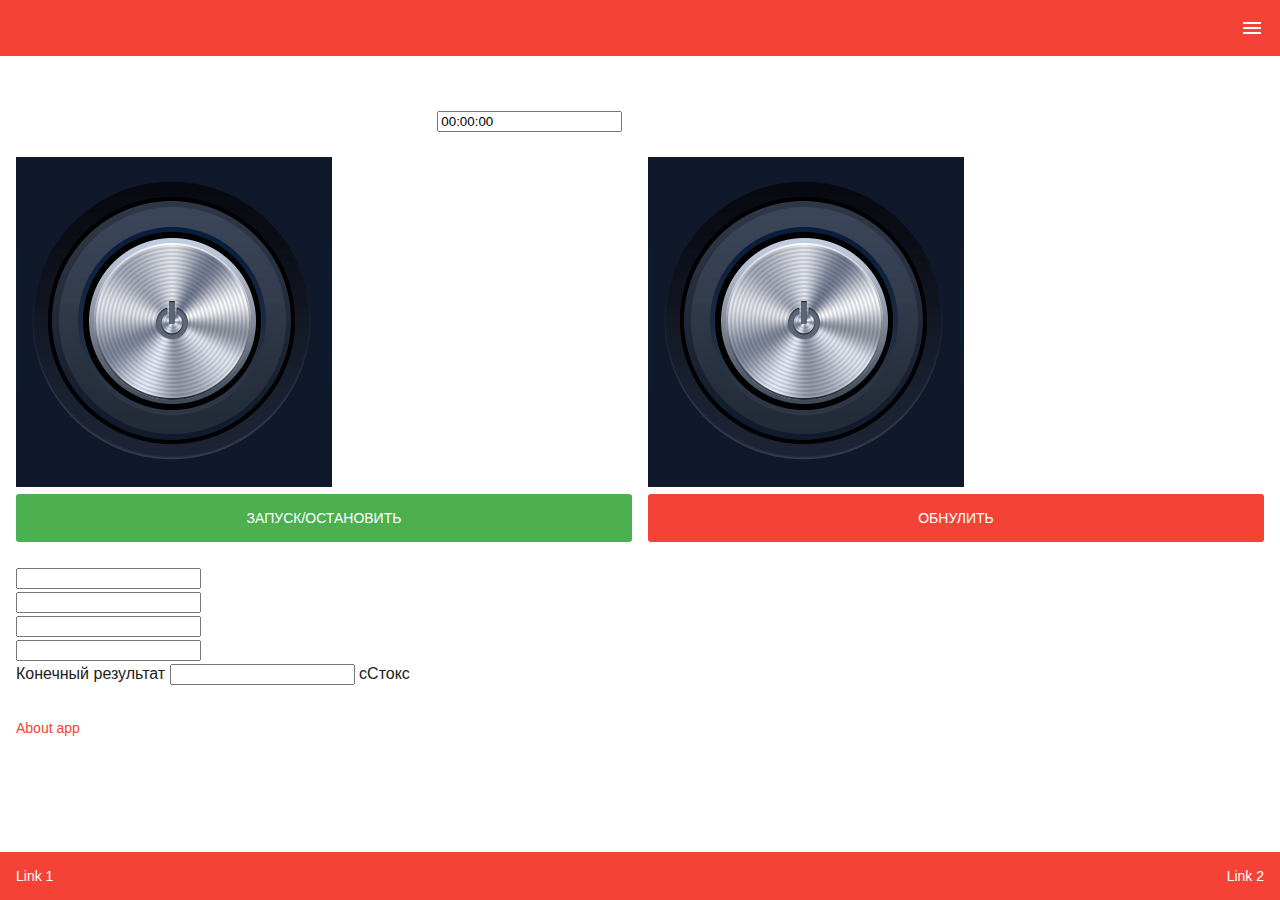
==== index.html @ dd1c3d37 "Add files via upload" ====
<!DOCTYPE html>
<html>
<head>
    <!--
        Customize this policy to fit your own app's needs. For more guidance, see:
            https://github.com/apache/cordova-plugin-whitelist/blob/master/README.md#content-security-policy
        Some notes:
            * gap: is required only on iOS (when using UIWebView) and is needed for JS->native communication
            * https://ssl.gstatic.com is required only on Android and is needed for TalkBack to function properly
            * Disables use of inline scripts in order to mitigate risk of XSS vulnerabilities. To change this:
                * Enable inline JS: add 'unsafe-inline' to default-src
        -->
    <meta http-equiv="Content-Security-Policy" content="default-src 'self' data: gap: https://ssl.gstatic.com 'unsafe-eval'; style-src 'self' 'unsafe-inline'; media-src *">

    <!-- Required meta tags-->
    <meta charset="utf-8">
    <meta name="viewport" content="width=device-width, initial-scale=1, maximum-scale=1, minimum-scale=1, user-scalable=no, minimal-ui">
    <meta name="apple-mobile-web-app-capable" content="yes">
    <meta name="apple-mobile-web-app-status-bar-style" content="black">
    <meta name="format-detection" content="telephone=no">
    <meta name="msapplication-tap-highlight" content="no">

    <!-- Your app title -->
    <title>My App</title>

    <!-- This template defaults to the iOS CSS theme. To support both iOS and material design themes, see the Framework7 Tutorial at the link below:
        http://www.idangero.us/framework7/tutorials/maintain-both-ios-and-material-themes-in-single-app.html
     -->

    <link rel="stylesheet" href="lib/framework7/css/framework7.material.min.css">
    <link rel="stylesheet" href="lib/framework7/css/framework7.material.colors.min.css">
      <link rel="stylesheet" href="css/material-icons.css">

    <link rel="stylesheet" href="css/styles.css">
</head>

<body class="theme-red">
      <!-- Status bar overlay for fullscreen mode-->
    <div class="statusbar-overlay"></div>
    <!-- Panels overlay-->
    <div class="panel-overlay"></div>
    <!-- Left panel with reveal effect-->
    <div class="panel panel-left panel-reveal panelgrey">
		<img src="img/222.png" width="100%">
      <div class="content-block">
        
          <div class="content-block">
			<h3>
				<a href="index.html">На главную</a>
			</h3>
		</div>
 
<div class="list-block accordion-list">
  <ul>
    <li class="accordion-item">
       <a href="#" class="item-content item-link">
        <div class="item-inner">
          <div class="item-title">Пробоотборники</div>
        </div></a>
      <div class="accordion-item-content">
        <div class="content-block">
			<p>- <a href="gas.html" data-ignore-cache="true" class="graylink"
         >Газа</a></p>
			<p>- <a href="neft.html" data-ignore-cache="true" class="graylink">Нефтепродуктов</a></p>
			<p>-<a href="kraski.html" data-ignore-cache="true" class="graylink"> Красок</a></p>
			<p>-<a href="agress.html" data-ignore-cache="true" class="graylink"> Агрессивных сред</a></p>
			<p>-<a href="eda.html" data-ignore-cache="true" class="graylink"> Пищевых продуктов</a></p>
        </div>
      </div>
    </li>
    <li class="accordion-item">
       <a href="contacts.html" class="item-content item-link">
        <div class="item-inner">
          <div class="item-title">
             Вискозиметры
          </div>
        </div>
        </a>
     
    </li>
    <li class="accordion-item">                  
        <a href="contacts.html" class="item-content item-link">
        <div class="item-inner">
          <div class="item-title">
        <i class="icon icon-f7"></i> Запорная арматура
          </div>
        </div>
        </a>
    </li>
    
        <li class="accordion-item"><a href="#about" class="item-content item-link">
        <div class="item-inner">
            <div class="item-title">
          <i class="material-icons">help_outline</i> Микрошприцы
          </div>
        
            
             </div></a>
     
        
    </li>

  </ul>
</div>
      <div class="content-block">
		  <a href="kraski.html" class="item-link item-content">Калькулятор вязкости1</a>
		  <h3><b><a href="kraski.html">Калькулятор вязкости</a></b></h3>
        
         <a href="color-themes.html" class="item-link">
                      <div class="item-content">
                        <div class="item-media"><i class="icon icon-f7"></i></div>
                        <div class="item-inner">
                          <div class="item-title">Калькулятор</div>
                        </div>
                      </div></a>
     
      </div>
      
       
       
        <p> 
        <div class="icon">
        <i class="material-icons">help_outline</i>
 
        </div></p>
      </div>
    </div>
    <!-- Views -->
    <div class="views">
        <!-- Your main view, should have "view-main" class -->
        <div class="view view-main">
            <!-- Top Navbar-->
            <div class="navbar">
                <div class="navbar-inner">
                   <div class="left"></div>
                    <!-- We need cool sliding animation on title element, so we have additional "sliding" class -->
                    <!--<div class="center sliding">Лабораторные Технологии</div>-->
                    <div class="right">
                        <!--
                          Right link contains only icon - additional "icon-only" class
                          Additional "open-panel" class tells app to open panel when we click on this link
                        -->
                        <a href="#" class="link icon-only open-panel"><i class="icon icon-bars"></i></a>
                    </div>
                </div>
            </div>
            <!-- Pages container, because we use fixed-through navbar and toolbar, it has additional appropriate classes-->
            <div class="pages navbar-through toolbar-through">
                <!-- Page, "data-page" contains page name -->
                <div data-page="index" class="page">
                    <!-- Scrollable page content -->
                    <div class="page-content">
                        <div class="content-block">
                            <p>Page content goes here
                            <form name=MyForm>       
  <div class="list-block">
   <br>
  
  	<div class="row">
    <!-- Each "cell" has col-[widht in percents] class -->
    <div class="col-33"></div>
    <div class="col-33">
    <input name=stopwatch size=20 value="00:00:00" class="redcolor sekund-style center">
    </div>
    <div class="col-33"></div>
</div>
	
	  <br>
	<div class="row buttonstyle">
    <!-- Each "cell" has col-[widht in percents] class -->
    <div class="col-50">
        
      	<img  id="change"  name="change" src="img/pic1.png" onclick="swapImage();StartStop()" />
     <input type=button value="Запуск/Остановить" onclick="StartStop()" class="button button-big button-fill color-green">
   </div>
    <div class="col-50">
    <img  id="change1" name="change1" src="img/pic1.png" onclick="swapImage1();ClearСlock()" />
    <!--	<img  id="change2" name="change2" src="/img/pic3.png" onclick="swapImage1();ClearСlock()" />-->
     <input type=button value="Обнулить" onclick="ClearСlock()" class="button button-big button-fill color-red">
	 
     
    </div>
    </div>  
       <br>
      
	<input name=stopwatch2x><br>	
	<input name="stopwatch3x"><br>
	<input name="stopwatch4x"><br>
	<input name="stopwatch5x"><br>
	
	
  
  Конечный результат 
  <input name="resultpole" class="redcolor sekund-style center"> сСтокс<br>
  
</div>  
		
</form>
                            
                            
                            </p>
                            <!-- Link to another page -->
                            <a href="about.html">About app</a>
                        </div>
                    </div>
                </div>
            </div>
            <!-- Bottom Toolbar-->
            <div class="toolbar">
                <div class="toolbar-inner">
                    <!-- Toolbar links -->
                    <a href="#" class="link">Link 1</a>
                    <a href="#" class="link">Link 2</a>
                </div>
            </div>
        </div>
    </div>

    <script type="text/javascript" src="cordova.js"></script>
    <script type="text/javascript" src="lib/framework7/js/framework7.min.js"></script>
    <script type="text/javascript" src="js/my-app.js"></script>
    <script type="text/javascript" src="js/timer.js"></script>
</body>

</html>
---- lib/framework7/css/framework7.material.min.css ----
/**
 * Framework7 1.4.0
 * Full Featured Mobile HTML Framework For Building iOS & Android Apps
 * 
 * http://www.idangero.us/framework7
 * 
 * Copyright 2015, Vladimir Kharlampidi
 * The iDangero.us
 * http://www.idangero.us/
 * 
 * Licensed under MIT
 * 
 * Released on: December 7, 2015
 */
body,html{position:relative;height:100%;width:100%;overflow-x:hidden}body{font-family:Roboto,Noto,Helvetica,Arial,sans-serif;margin:0;padding:0;color:#212121;font-size:14px;line-height:1.5;width:100%;-webkit-text-size-adjust:100%;background:#fff;overflow:hidden}*{-webkit-tap-highlight-color:transparent;-webkit-touch-callout:none}a,input,select,textarea{outline:0}a{text-decoration:none;color:#2196f3}p{margin:1em 0}.row{display:-webkit-box;display:-ms-flexbox;display:-webkit-flex;display:flex;-webkit-box-pack:justify;-ms-flex-pack:justify;-webkit-justify-content:space-between;justify-content:space-between;-webkit-box-lines:multiple;-moz-box-lines:multiple;-webkit-flex-wrap:wrap;-ms-flex-wrap:wrap;flex-wrap:wrap;-webkit-box-align:start;-ms-flex-align:start;-webkit-align-items:flex-start;align-items:flex-start}.row>[class*=col-]{box-sizing:border-box}.row .col-auto{width:100%}.row .col-100{width:100%;width:-webkit-calc((100% - 16px*0)/ 1);width:calc((100% - 16px*0)/ 1)}.row.no-gutter .col-100{width:100%}.row .col-95{width:95%;width:-webkit-calc((100% - 16px*.05263157894736836)/ 1.0526315789473684);width:calc((100% - 16px*.05263157894736836)/ 1.0526315789473684)}.row.no-gutter .col-95{width:95%}.row .col-90{width:90%;width:-webkit-calc((100% - 16px*.11111111111111116)/ 1.1111111111111112);width:calc((100% - 16px*.11111111111111116)/ 1.1111111111111112)}.row.no-gutter .col-90{width:90%}.row .col-85{width:85%;width:-webkit-calc((100% - 16px*.17647058823529416)/ 1.1764705882352942);width:calc((100% - 16px*.17647058823529416)/ 1.1764705882352942)}.row.no-gutter .col-85{width:85%}.row .col-80{width:80%;width:-webkit-calc((100% - 16px*.25)/ 1.25);width:calc((100% - 16px*.25)/ 1.25)}.row.no-gutter .col-80{width:80%}.row .col-75{width:75%;width:-webkit-calc((100% - 16px*.33333333333333326)/ 1.3333333333333333);width:calc((100% - 16px*.33333333333333326)/ 1.3333333333333333)}.row.no-gutter .col-75{width:75%}.row .col-66{width:66.66666666666666%;width:-webkit-calc((100% - 16px*.5000000000000002)/ 1.5000000000000002);width:calc((100% - 16px*.5000000000000002)/ 1.5000000000000002)}.row.no-gutter .col-66{width:66.66666666666666%}.row .col-60{width:60%;width:-webkit-calc((100% - 16px*.6666666666666667)/ 1.6666666666666667);width:calc((100% - 16px*.6666666666666667)/ 1.6666666666666667)}.row.no-gutter .col-60{width:60%}.row .col-50{width:50%;width:-webkit-calc((100% - 16px*1)/ 2);width:calc((100% - 16px*1)/ 2)}.row.no-gutter .col-50{width:50%}.row .col-40{width:40%;width:-webkit-calc((100% - 16px*1.5)/ 2.5);width:calc((100% - 16px*1.5)/ 2.5)}.row.no-gutter .col-40{width:40%}.row .col-33{width:33.333333333333336%;width:-webkit-calc((100% - 16px*2)/ 3);width:calc((100% - 16px*2)/ 3)}.row.no-gutter .col-33{width:33.333333333333336%}.row .col-25{width:25%;width:-webkit-calc((100% - 16px*3)/ 4);width:calc((100% - 16px*3)/ 4)}.row.no-gutter .col-25{width:25%}.row .col-20{width:20%;width:-webkit-calc((100% - 16px*4)/ 5);width:calc((100% - 16px*4)/ 5)}.row.no-gutter .col-20{width:20%}.row .col-15{width:15%;width:-webkit-calc((100% - 16px*5.666666666666667)/ 6.666666666666667);width:calc((100% - 16px*5.666666666666667)/ 6.666666666666667)}.row.no-gutter .col-15{width:15%}.row .col-10{width:10%;width:-webkit-calc((100% - 16px*9)/ 10);width:calc((100% - 16px*9)/ 10)}.row.no-gutter .col-10{width:10%}.row .col-5{width:5%;width:-webkit-calc((100% - 16px*19)/ 20);width:calc((100% - 16px*19)/ 20)}.row.no-gutter .col-5{width:5%}.row .col-auto:nth-last-child(1),.row .col-auto:nth-last-child(1)~.col-auto{width:100%;width:-webkit-calc((100% - 16px*0)/ 1);width:calc((100% - 16px*0)/ 1)}.row.no-gutter .col-auto:nth-last-child(1),.row.no-gutter .col-auto:nth-last-child(1)~.col-auto{width:100%}.row .col-auto:nth-last-child(2),.row .col-auto:nth-last-child(2)~.col-auto{width:50%;width:-webkit-calc((100% - 16px*1)/ 2);width:calc((100% - 16px*1)/ 2)}.row.no-gutter .col-auto:nth-last-child(2),.row.no-gutter .col-auto:nth-last-child(2)~.col-auto{width:50%}.row .col-auto:nth-last-child(3),.row .col-auto:nth-last-child(3)~.col-auto{width:33.33333333%;width:-webkit-calc((100% - 16px*2)/ 3);width:calc((100% - 16px*2)/ 3)}.row.no-gutter .col-auto:nth-last-child(3),.row.no-gutter .col-auto:nth-last-child(3)~.col-auto{width:33.33333333%}.row .col-auto:nth-last-child(4),.row .col-auto:nth-last-child(4)~.col-auto{width:25%;width:-webkit-calc((100% - 16px*3)/ 4);width:calc((100% - 16px*3)/ 4)}.row.no-gutter .col-auto:nth-last-child(4),.row.no-gutter .col-auto:nth-last-child(4)~.col-auto{width:25%}.row .col-auto:nth-last-child(5),.row .col-auto:nth-last-child(5)~.col-auto{width:20%;width:-webkit-calc((100% - 16px*4)/ 5);width:calc((100% - 16px*4)/ 5)}.row.no-gutter .col-auto:nth-last-child(5),.row.no-gutter .col-auto:nth-last-child(5)~.col-auto{width:20%}.row .col-auto:nth-last-child(6),.row .col-auto:nth-last-child(6)~.col-auto{width:16.66666667%;width:-webkit-calc((100% - 16px*5)/ 6);width:calc((100% - 16px*5)/ 6)}.row.no-gutter .col-auto:nth-last-child(6),.row.no-gutter .col-auto:nth-last-child(6)~.col-auto{width:16.66666667%}.row .col-auto:nth-last-child(7),.row .col-auto:nth-last-child(7)~.col-auto{width:14.28571429%;width:-webkit-calc((100% - 16px*6)/ 7);width:calc((100% - 16px*6)/ 7)}.row.no-gutter .col-auto:nth-last-child(7),.row.no-gutter .col-auto:nth-last-child(7)~.col-auto{width:14.28571429%}.row .col-auto:nth-last-child(8),.row .col-auto:nth-last-child(8)~.col-auto{width:12.5%;width:-webkit-calc((100% - 16px*7)/ 8);width:calc((100% - 16px*7)/ 8)}.row.no-gutter .col-auto:nth-last-child(8),.row.no-gutter .col-auto:nth-last-child(8)~.col-auto{width:12.5%}.row .col-auto:nth-last-child(9),.row .col-auto:nth-last-child(9)~.col-auto{width:11.11111111%;width:-webkit-calc((100% - 16px*8)/ 9);width:calc((100% - 16px*8)/ 9)}.row.no-gutter .col-auto:nth-last-child(9),.row.no-gutter .col-auto:nth-last-child(9)~.col-auto{width:11.11111111%}.row .col-auto:nth-last-child(10),.row .col-auto:nth-last-child(10)~.col-auto{width:10%;width:-webkit-calc((100% - 16px*9)/ 10);width:calc((100% - 16px*9)/ 10)}.row.no-gutter .col-auto:nth-last-child(10),.row.no-gutter .col-auto:nth-last-child(10)~.col-auto{width:10%}.row .col-auto:nth-last-child(11),.row .col-auto:nth-last-child(11)~.col-auto{width:9.09090909%;width:-webkit-calc((100% - 16px*10)/ 11);width:calc((100% - 16px*10)/ 11)}.row.no-gutter .col-auto:nth-last-child(11),.row.no-gutter .col-auto:nth-last-child(11)~.col-auto{width:9.09090909%}.row .col-auto:nth-last-child(12),.row .col-auto:nth-last-child(12)~.col-auto{width:8.33333333%;width:-webkit-calc((100% - 16px*11)/ 12);width:calc((100% - 16px*11)/ 12)}.row.no-gutter .col-auto:nth-last-child(12),.row.no-gutter .col-auto:nth-last-child(12)~.col-auto{width:8.33333333%}.row .col-auto:nth-last-child(13),.row .col-auto:nth-last-child(13)~.col-auto{width:7.69230769%;width:-webkit-calc((100% - 16px*12)/ 13);width:calc((100% - 16px*12)/ 13)}.row.no-gutter .col-auto:nth-last-child(13),.row.no-gutter .col-auto:nth-last-child(13)~.col-auto{width:7.69230769%}.row .col-auto:nth-last-child(14),.row .col-auto:nth-last-child(14)~.col-auto{width:7.14285714%;width:-webkit-calc((100% - 16px*13)/ 14);width:calc((100% - 16px*13)/ 14)}.row.no-gutter .col-auto:nth-last-child(14),.row.no-gutter .col-auto:nth-last-child(14)~.col-auto{width:7.14285714%}.row .col-auto:nth-last-child(15),.row .col-auto:nth-last-child(15)~.col-auto{width:6.66666667%;width:-webkit-calc((100% - 16px*14)/ 15);width:calc((100% - 16px*14)/ 15)}.row.no-gutter .col-auto:nth-last-child(15),.row.no-gutter .col-auto:nth-last-child(15)~.col-auto{width:6.66666667%}@media all and (min-width:768px){.row .tablet-100{width:100%;width:-webkit-calc((100% - 16px*0)/ 1);width:calc((100% - 16px*0)/ 1)}.row.no-gutter .tablet-100{width:100%}.row .tablet-95{width:95%;width:-webkit-calc((100% - 16px*.05263157894736836)/ 1.0526315789473684);width:calc((100% - 16px*.05263157894736836)/ 1.0526315789473684)}.row.no-gutter .tablet-95{width:95%}.row .tablet-90{width:90%;width:-webkit-calc((100% - 16px*.11111111111111116)/ 1.1111111111111112);width:calc((100% - 16px*.11111111111111116)/ 1.1111111111111112)}.row.no-gutter .tablet-90{width:90%}.row .tablet-85{width:85%;width:-webkit-calc((100% - 16px*.17647058823529416)/ 1.1764705882352942);width:calc((100% - 16px*.17647058823529416)/ 1.1764705882352942)}.row.no-gutter .tablet-85{width:85%}.row .tablet-80{width:80%;width:-webkit-calc((100% - 16px*.25)/ 1.25);width:calc((100% - 16px*.25)/ 1.25)}.row.no-gutter .tablet-80{width:80%}.row .tablet-75{width:75%;width:-webkit-calc((100% - 16px*.33333333333333326)/ 1.3333333333333333);width:calc((100% - 16px*.33333333333333326)/ 1.3333333333333333)}.row.no-gutter .tablet-75{width:75%}.row .tablet-66{width:66.66666666666666%;width:-webkit-calc((100% - 16px*.5000000000000002)/ 1.5000000000000002);width:calc((100% - 16px*.5000000000000002)/ 1.5000000000000002)}.row.no-gutter .tablet-66{width:66.66666666666666%}.row .tablet-60{width:60%;width:-webkit-calc((100% - 16px*.6666666666666667)/ 1.6666666666666667);width:calc((100% - 16px*.6666666666666667)/ 1.6666666666666667)}.row.no-gutter .tablet-60{width:60%}.row .tablet-50{width:50%;width:-webkit-calc((100% - 16px*1)/ 2);width:calc((100% - 16px*1)/ 2)}.row.no-gutter .tablet-50{width:50%}.row .tablet-40{width:40%;width:-webkit-calc((100% - 16px*1.5)/ 2.5);width:calc((100% - 16px*1.5)/ 2.5)}.row.no-gutter .tablet-40{width:40%}.row .tablet-33{width:33.333333333333336%;width:-webkit-calc((100% - 16px*2)/ 3);width:calc((100% - 16px*2)/ 3)}.row.no-gutter .tablet-33{width:33.333333333333336%}.row .tablet-25{width:25%;width:-webkit-calc((100% - 16px*3)/ 4);width:calc((100% - 16px*3)/ 4)}.row.no-gutter .tablet-25{width:25%}.row .tablet-20{width:20%;width:-webkit-calc((100% - 16px*4)/ 5);width:calc((100% - 16px*4)/ 5)}.row.no-gutter .tablet-20{width:20%}.row .tablet-15{width:15%;width:-webkit-calc((100% - 16px*5.666666666666667)/ 6.666666666666667);width:calc((100% - 16px*5.666666666666667)/ 6.666666666666667)}.row.no-gutter .tablet-15{width:15%}.row .tablet-10{width:10%;width:-webkit-calc((100% - 16px*9)/ 10);width:calc((100% - 16px*9)/ 10)}.row.no-gutter .tablet-10{width:10%}.row .tablet-5{width:5%;width:-webkit-calc((100% - 16px*19)/ 20);width:calc((100% - 16px*19)/ 20)}.row.no-gutter .tablet-5{width:5%}.row .tablet-auto:nth-last-child(1),.row .tablet-auto:nth-last-child(1)~.col-auto{width:100%;width:-webkit-calc((100% - 16px*0)/ 1);width:calc((100% - 16px*0)/ 1)}.row.no-gutter .tablet-auto:nth-last-child(1),.row.no-gutter .tablet-auto:nth-last-child(1)~.tablet-auto{width:100%}.row .tablet-auto:nth-last-child(2),.row .tablet-auto:nth-last-child(2)~.col-auto{width:50%;width:-webkit-calc((100% - 16px*1)/ 2);width:calc((100% - 16px*1)/ 2)}.row.no-gutter .tablet-auto:nth-last-child(2),.row.no-gutter .tablet-auto:nth-last-child(2)~.tablet-auto{width:50%}.row .tablet-auto:nth-last-child(3),.row .tablet-auto:nth-last-child(3)~.col-auto{width:33.33333333%;width:-webkit-calc((100% - 16px*2)/ 3);width:calc((100% - 16px*2)/ 3)}.row.no-gutter .tablet-auto:nth-last-child(3),.row.no-gutter .tablet-auto:nth-last-child(3)~.tablet-auto{width:33.33333333%}.row .tablet-auto:nth-last-child(4),.row .tablet-auto:nth-last-child(4)~.col-auto{width:25%;width:-webkit-calc((100% - 16px*3)/ 4);width:calc((100% - 16px*3)/ 4)}.row.no-gutter .tablet-auto:nth-last-child(4),.row.no-gutter .tablet-auto:nth-last-child(4)~.tablet-auto{width:25%}.row .tablet-auto:nth-last-child(5),.row .tablet-auto:nth-last-child(5)~.col-auto{width:20%;width:-webkit-calc((100% - 16px*4)/ 5);width:calc((100% - 16px*4)/ 5)}.row.no-gutter .tablet-auto:nth-last-child(5),.row.no-gutter .tablet-auto:nth-last-child(5)~.tablet-auto{width:20%}.row .tablet-auto:nth-last-child(6),.row .tablet-auto:nth-last-child(6)~.col-auto{width:16.66666667%;width:-webkit-calc((100% - 16px*5)/ 6);width:calc((100% - 16px*5)/ 6)}.row.no-gutter .tablet-auto:nth-last-child(6),.row.no-gutter .tablet-auto:nth-last-child(6)~.tablet-auto{width:16.66666667%}.row .tablet-auto:nth-last-child(7),.row .tablet-auto:nth-last-child(7)~.col-auto{width:14.28571429%;width:-webkit-calc((100% - 16px*6)/ 7);width:calc((100% - 16px*6)/ 7)}.row.no-gutter .tablet-auto:nth-last-child(7),.row.no-gutter .tablet-auto:nth-last-child(7)~.tablet-auto{width:14.28571429%}.row .tablet-auto:nth-last-child(8),.row .tablet-auto:nth-last-child(8)~.col-auto{width:12.5%;width:-webkit-calc((100% - 16px*7)/ 8);width:calc((100% - 16px*7)/ 8)}.row.no-gutter .tablet-auto:nth-last-child(8),.row.no-gutter .tablet-auto:nth-last-child(8)~.tablet-auto{width:12.5%}.row .tablet-auto:nth-last-child(9),.row .tablet-auto:nth-last-child(9)~.col-auto{width:11.11111111%;width:-webkit-calc((100% - 16px*8)/ 9);width:calc((100% - 16px*8)/ 9)}.row.no-gutter .tablet-auto:nth-last-child(9),.row.no-gutter .tablet-auto:nth-last-child(9)~.tablet-auto{width:11.11111111%}.row .tablet-auto:nth-last-child(10),.row .tablet-auto:nth-last-child(10)~.col-auto{width:10%;width:-webkit-calc((100% - 16px*9)/ 10);width:calc((100% - 16px*9)/ 10)}.row.no-gutter .tablet-auto:nth-last-child(10),.row.no-gutter .tablet-auto:nth-last-child(10)~.tablet-auto{width:10%}.row .tablet-auto:nth-last-child(11),.row .tablet-auto:nth-last-child(11)~.col-auto{width:9.09090909%;width:-webkit-calc((100% - 16px*10)/ 11);width:calc((100% - 16px*10)/ 11)}.row.no-gutter .tablet-auto:nth-last-child(11),.row.no-gutter .tablet-auto:nth-last-child(11)~.tablet-auto{width:9.09090909%}.row .tablet-auto:nth-last-child(12),.row .tablet-auto:nth-last-child(12)~.col-auto{width:8.33333333%;width:-webkit-calc((100% - 16px*11)/ 12);width:calc((100% - 16px*11)/ 12)}.row.no-gutter .tablet-auto:nth-last-child(12),.row.no-gutter .tablet-auto:nth-last-child(12)~.tablet-auto{width:8.33333333%}.row .tablet-auto:nth-last-child(13),.row .tablet-auto:nth-last-child(13)~.col-auto{width:7.69230769%;width:-webkit-calc((100% - 16px*12)/ 13);width:calc((100% - 16px*12)/ 13)}.row.no-gutter .tablet-auto:nth-last-child(13),.row.no-gutter .tablet-auto:nth-last-child(13)~.tablet-auto{width:7.69230769%}.row .tablet-auto:nth-last-child(14),.row .tablet-auto:nth-last-child(14)~.col-auto{width:7.14285714%;width:-webkit-calc((100% - 16px*13)/ 14);width:calc((100% - 16px*13)/ 14)}.row.no-gutter .tablet-auto:nth-last-child(14),.row.no-gutter .tablet-auto:nth-last-child(14)~.tablet-auto{width:7.14285714%}.row .tablet-auto:nth-last-child(15),.row .tablet-auto:nth-last-child(15)~.col-auto{width:6.66666667%;width:-webkit-calc((100% - 16px*14)/ 15);width:calc((100% - 16px*14)/ 15)}.row.no-gutter .tablet-auto:nth-last-child(15),.row.no-gutter .tablet-auto:nth-last-child(15)~.tablet-auto{width:6.66666667%}}.view,.views{position:relative;width:100%;height:100%;z-index:5000}.views{overflow:auto;-webkit-overflow-scrolling:touch}.view{overflow:hidden;box-sizing:border-box}.pages{position:relative;width:100%;height:100%;overflow:hidden}.page{box-sizing:border-box;position:absolute;left:0;top:0;width:100%;height:100%;background:#fff;-webkit-transform:translate3d(0,0,0);transform:translate3d(0,0,0)}.page.cached{display:none}.page-on-left{opacity:1;-webkit-transform:translate3d(0,0,0);transform:translate3d(0,0,0)}.page-on-right{opacity:0;pointer-events:none;-webkit-transform:translate3d(0,56px,0);transform:translate3d(0,56px,0)}.page-content{overflow:auto;-webkit-overflow-scrolling:touch;box-sizing:border-box;height:100%;position:relative;z-index:1}.page-transitioning{-webkit-transition-duration:.3s;transition-duration:.3s}.page-from-right-to-center{pointer-events:none;-webkit-animation:pageFromRightToCenter .3s forwards;animation:pageFromRightToCenter .3s forwards}.page-from-center-to-right{pointer-events:none;-webkit-animation:pageFromCenterToRight .3s forwards;animation:pageFromCenterToRight .3s forwards}@-webkit-keyframes pageFromRightToCenter{from{opacity:0;-webkit-transform:translate3d(0,56px,0)}to{opacity:1;-webkit-transform:translate3d(0,0,0)}}@keyframes pageFromRightToCenter{from{opacity:0;transform:translate3d(0,56px,0)}to{opacity:1;transform:translate3d(0,0,0)}}@-webkit-keyframes pageFromCenterToRight{from{opacity:1;-webkit-transform:translate3d(0,0,0)}to{opacity:0;-webkit-transform:translate3d(0,56px,0)}}@keyframes pageFromCenterToRight{from{opacity:1;transform:translate3d(0,0,0)}to{opacity:0;transform:translate3d(0,56px,0)}}.page-from-center-to-left{-webkit-animation:pageFromCenterToLeft .3s forwards;animation:pageFromCenterToLeft .3s forwards}.page-from-left-to-center{-webkit-animation:pageFromLeftToCenter .3s forwards;animation:pageFromLeftToCenter .3s forwards}@-webkit-keyframes pageFromCenterToLeft{from{opacity:1}to{opacity:1}}@keyframes pageFromCenterToLeft{from{opacity:1}to{opacity:1}}@-webkit-keyframes pageFromLeftToCenter{from{opacity:1}to{opacity:1}}@keyframes pageFromLeftToCenter{from{opacity:1}to{opacity:1}}.navbar-inner,.toolbar-inner{position:absolute;left:0;top:0;width:100%;height:100%;box-sizing:border-box;overflow:hidden;display:-webkit-box;display:-ms-flexbox;display:-webkit-flex;display:flex;-webkit-box-align:center;-ms-flex-align:center;-webkit-align-items:center;align-items:center}.navbar-inner{-webkit-box-pack:start;-ms-flex-pack:start;-webkit-justify-content:flex-start;justify-content:flex-start}.toolbar-inner{-webkit-box-pack:justify;-ms-flex-pack:justify;-webkit-justify-content:space-between;justify-content:space-between}.navbar-inner.cached{display:none}.navbar,.toolbar{width:100%;box-sizing:border-box;position:relative;margin:0;z-index:500;-webkit-backface-visibility:hidden;backface-visibility:hidden;color:#fff}.navbar b,.toolbar b{font-weight:500}.navbar~.toolbar{z-index:499}.navbar,.subnavbar,.toolbar{background:#2196f3}.navbar a.link,.subnavbar a.link,.toolbar a.link{text-decoration:none;position:relative;color:#fff;box-sizing:border-box;display:-webkit-box;display:-ms-flexbox;display:-webkit-flex;display:flex;-webkit-box-pack:center;-ms-flex-pack:center;-webkit-justify-content:center;justify-content:center;-webkit-box-align:center;-ms-flex-align:center;-webkit-align-items:center;align-items:center;padding:0 16px;min-width:48px}.navbar a.link:before,.subnavbar a.link:before,.toolbar a.link:before{content:'';width:152%;height:152%;position:absolute;left:-26%;top:-26%;background-image:-webkit-radial-gradient(center,circle cover,rgba(255,255,255,.15) 66%,rgba(255,255,255,0) 66%);background-image:radial-gradient(circle at center,rgba(255,255,255,.15) 66%,rgba(255,255,255,0) 66%);background-repeat:no-repeat;background-position:center;background-size:100% 100%;opacity:0;pointer-events:none;-webkit-transition-duration:.6s;transition-duration:.6s}.navbar a.link.active-state:before,.subnavbar a.link.active-state:before,.toolbar a.link.active-state:before,html:not(.watch-active-state) .navbar a.link:active:before,html:not(.watch-active-state) .subnavbar a.link:active:before,html:not(.watch-active-state) .toolbar a.link:active:before{opacity:1;-webkit-transition-duration:150ms;transition-duration:150ms}.navbar a.link i+i,.navbar a.link i+span,.navbar a.link span+i,.navbar a.link span+span,.subnavbar a.link i+i,.subnavbar a.link i+span,.subnavbar a.link span+i,.subnavbar a.link span+span,.toolbar a.link i+i,.toolbar a.link i+span,.toolbar a.link span+i,.toolbar a.link span+span{margin-left:8px}.navbar a.icon-only,.subnavbar a.icon-only,.toolbar a.icon-only{min-width:0;-webkit-box-flex:0;-webkit-flex-shrink:0;-ms-flex:0 0 auto;flex-shrink:0}.navbar i.icon,.subnavbar i.icon,.toolbar i.icon{display:block}.navbar .center,.subnavbar .center{font-size:20px;font-weight:500;text-align:center;margin:0 16px;position:relative;overflow:hidden;text-overflow:ellipsis;white-space:nowrap;line-height:56px;display:inline-block;text-align:left}.navbar .left,.navbar .right,.subnavbar .left,.subnavbar .right{-webkit-box-flex:0;-webkit-flex-shrink:0;-ms-flex:0 0 auto;flex-shrink:0;display:-webkit-box;display:-ms-flexbox;display:-webkit-flex;display:flex;-webkit-box-pack:start;-ms-flex-pack:start;-webkit-justify-content:flex-start;justify-content:flex-start;-webkit-box-align:center;-ms-flex-align:center;-webkit-align-items:center;align-items:center;-webkit-transform:translate3d(0,0,0);transform:translate3d(0,0,0)}.navbar .right,.subnavbar .right{margin-left:auto}.navbar .right:first-child,.subnavbar .right:first-child{position:absolute;right:16px;height:100%}.navbar{left:0;top:0;height:56px;font-size:20px}.navbar a.link{line-height:56px;height:56px}.popup .navbar{-webkit-transform:translate3d(0,0,0);transform:translate3d(0,0,0)}.subnavbar{height:48px;width:100%;position:absolute;left:0;top:100%;z-index:20;box-sizing:border-box;padding:0 16px;display:-webkit-box;display:-ms-flexbox;display:-webkit-flex;display:flex;-webkit-box-pack:justify;-ms-flex-pack:justify;-webkit-justify-content:space-between;justify-content:space-between;-webkit-box-align:center;-ms-flex-align:center;-webkit-align-items:center;align-items:center;overflow:hidden}.subnavbar a.link{line-height:48px;height:48px}.subnavbar .center{line-height:48px}.subnavbar .center:first-child{margin-left:56px}.navbar.no-border .subnavbar{margin-top:0}.navbar-on-left .subnavbar,.navbar-on-right .subnavbar{pointer-events:none}.navbar .subnavbar,.page .subnavbar{position:absolute}.page>.subnavbar{top:0;margin-top:0}.subnavbar>.buttons-row{width:100%}.subnavbar .searchbar,.subnavbar.searchbar{position:absolute}.subnavbar .searchbar,.subnavbar.searchbar{position:absolute}.subnavbar .searchbar{left:0;top:0}.toolbar{left:0;bottom:0;height:48px;font-size:14px}.toolbar a.link{line-height:48px;height:48px}.toolbar a{-webkit-box-flex:1;-webkit-flex-shrink:1;-ms-flex:0 1 auto;flex-shrink:1;position:relative;white-space:nowrap;text-overflow:ellipsis}.tabbar{z-index:5001;overflow:hidden;bottom:auto;top:0}.tabbar .toolbar-inner{padding-left:0;padding-right:0}.tabbar a.link{line-height:1.4}.tabbar a.link,.tabbar a.tab-link{height:100%;width:100%;box-sizing:border-box;padding-left:0;padding-right:0;display:-webkit-box;display:-ms-flexbox;display:-webkit-flex;display:flex;-webkit-box-pack:center;-ms-flex-pack:center;-webkit-justify-content:center;justify-content:center;-webkit-box-align:center;-ms-flex-align:center;-webkit-align-items:center;align-items:center;-ms-flex:1;-webkit-box-orient:vertical;-moz-box-orient:vertical;-ms-flex-direction:column;-webkit-flex-direction:column;flex-direction:column;font-size:14px;text-transform:uppercase}.tabbar i.icon{height:24px}.tabbar a.tab-link{-webkit-transition-duration:.3s;transition-duration:.3s;overflow:hidden;color:rgba(255,255,255,.7);position:relative}.tabbar a.tab-link.active,.tabbar a.tab-link.active-state,html:not(.watch-active-state) .tabbar a.tab-link:active{color:#fff}.tabbar .tab-link-highlight{position:absolute;left:0;bottom:0;height:3px;background:#0a6ebd;background:rgba(255,255,255,.5);-webkit-transition-duration:.3s;transition-duration:.3s}.tabbar-labels{height:72px}.tabbar-labels a.link,.tabbar-labels a.tab-link{padding-top:12px;padding-bottom:12px;height:100%;-webkit-box-pack:justify;-ms-flex-pack:justify;-webkit-justify-content:space-between;justify-content:space-between}.tabbar-labels span.tabbar-label{line-height:1;display:block;margin:0;margin-top:10px;position:relative;text-overflow:ellipsis;white-space:nowrap;overflow:hidden;max-width:100%}.tabbar-scrollable .toolbar-inner{-webkit-box-pack:start;-ms-flex-pack:start;-webkit-justify-content:flex-start;justify-content:flex-start;overflow:auto}.tabbar-scrollable .toolbar-inner::-webkit-scrollbar{display:none!important;width:0!important;height:0!important;-webkit-appearance:none;opacity:0!important}.tabbar-scrollable a.link,.tabbar-scrollable a.tab-link{width:auto;-webkit-box-flex:0;-webkit-flex-shrink:0;-ms-flex:0 0 auto;flex-shrink:0;-ms-flex:0;padding:0 16px}.toolbar-bottom{bottom:0;top:auto}.toolbar-bottom .tab-link-highlight{bottom:auto;top:0}.page>.navbar,.page>.toolbar,.view>.navbar,.view>.toolbar,.views>.navbar,.views>.toolbar{position:absolute}.subnavbar~.page-content{padding-top:48px}.tabbar-fixed .page-content,.toolbar-fixed .page-content{padding-top:48px}.tabbar-labels-fixed .page-content{padding-top:72px}.toolbar~.page-content{padding-top:48px}.tabbar-labels~.page-content{padding-top:72px}.messagebar~.page-content,.toolbar-bottom~.page-content{padding-top:0;padding-bottom:48px}.tabbar-labels.toolbar-bottom~.page-content{padding-bottom:72px}.navbar-fixed .page-content{padding-top:56px}.navbar-fixed .tabbar-fixed .page-content,.navbar-fixed .toolbar-fixed .page-content,.navbar-fixed.tabbar-fixed .page-content,.navbar-fixed.toolbar-fixed .page-content,.tabbar-fixed .navbar-fixed .page-content,.toolbar-fixed .navbar-fixed .page-content{padding-top:104px}.navbar-fixed .tabbar-labels-fixed .page-content,.navbar-fixed.tabbar-labels-fixed .page-content,.tabbar-labels-fixed .navbar-fixed .page-content{padding-top:128px}.navbar-fixed .toolbar~.page-content{padding-top:104px}.navbar-fixed .messagebar~.page-content,.navbar-fixed .toolbar-bottom~.page-content{padding-top:56px}.navbar-fixed .tabbar-labels~.page-content{padding-top:128px}.navbar-fixed .tabbar-labels.toolbar-bottom~.page-content{padding-top:56px}.navbar-fixed .page-content.with-subnavbar,.navbar-fixed .subnavbar~.page-content,.navbar-fixed .with-subnavbar .page-content{padding-top:104px}.navbar-fixed .page .subnavbar,.navbar-fixed.page .subnavbar{top:56px}.navbar-fixed .toolbar{top:56px}.navbar-fixed .messagebar,.navbar-fixed .toolbar-bottom{top:auto}.navbar.navbar-hiding{-webkit-transition-duration:.4s;transition-duration:.4s;-webkit-transform:translate3d(0,0,0);transform:translate3d(0,0,0)}.navbar.navbar-hiding~.page .list-group-title,.navbar.navbar-hiding~.page-content .list-group-title,.navbar.navbar-hiding~.pages .list-group-title{-webkit-transition-duration:.4s;transition-duration:.4s}.navbar.navbar-hiding~.page .subnavbar,.navbar.navbar-hiding~.page-content .subnavbar,.navbar.navbar-hiding~.pages .subnavbar{-webkit-transition-duration:.4s;transition-duration:.4s}.navbar.navbar-hiding~.subnavbar,.navbar.navbar-hiding~.toolbar{-webkit-transition-duration:.4s;transition-duration:.4s}.navbar.navbar-hidden{-webkit-transition-duration:.4s;transition-duration:.4s;-webkit-transform:translate3d(0,-100%,0);transform:translate3d(0,-100%,0)}.navbar.navbar-hidden~.page .list-group-title,.navbar.navbar-hidden~.page-content .list-group-title,.navbar.navbar-hidden~.pages .list-group-title{-webkit-transition-duration:.4s;transition-duration:.4s;top:-56px}.navbar.navbar-hidden~.page .subnavbar,.navbar.navbar-hidden~.page-content .subnavbar,.navbar.navbar-hidden~.pages .subnavbar{-webkit-transform:translate3d(0,-56px,0);transform:translate3d(0,-56px,0);-webkit-transition-duration:.4s;transition-duration:.4s}.navbar.navbar-hidden~.subnavbar,.navbar.navbar-hidden~.toolbar:not(.messagebar):not(.toolbar-bottom){-webkit-transform:translate3d(0,-56px,0);transform:translate3d(0,-56px,0);-webkit-transition-duration:.4s;transition-duration:.4s}.page.no-navbar .page-content{padding-top:0}.page.no-navbar .page-content.with-subnavbar,.page.no-navbar.with-subnavbar .page-content,.with-subnavbar .page.no-navbar .page-content{padding-top:48px}.tabbar.tabbar-hiding,.tabbar.toolbar-hiding,.toolbar.tabbar-hiding,.toolbar.toolbar-hiding{-webkit-transition-duration:.4s;transition-duration:.4s;-webkit-transform:translate3d(0,0,0);transform:translate3d(0,0,0)}.tabbar.tabbar-hidden,.tabbar.toolbar-hidden,.toolbar.tabbar-hidden,.toolbar.toolbar-hidden{-webkit-transition-duration:.4s;transition-duration:.4s}.tabbar.tabbar-hidden,.tabbar.toolbar-hidden,.toolbar.tabbar-hidden,.toolbar.toolbar-hidden{-webkit-transform:translate3d(0,-100%,0);transform:translate3d(0,-100%,0)}.navbar~.tabbar.tabbar-hidden,.navbar~.tabbar.toolbar-hidden,.navbar~.toolbar.tabbar-hidden,.navbar~.toolbar.toolbar-hidden{-webkit-transform:translate3d(0,-104px,0);transform:translate3d(0,-104px,0)}.navbar~.tabbar.tabbar-labels.toolbar-hidden,.navbar~.toolbar.tabbar-labels.toolbar-hidden{-webkit-transform:translate3d(0,-128px,0);transform:translate3d(0,-128px,0)}.tabbar.toolbar-hidden.messagebar,.tabbar.toolbar-hidden.toolbar-bottom,.toolbar.toolbar-hidden.messagebar,.toolbar.toolbar-hidden.toolbar-bottom{-webkit-transform:translate3d(0,100%,0);transform:translate3d(0,100%,0)}.page.no-tabbar .page-content,.page.no-toolbar .page-content{padding-bottom:0}.searchbar{height:48px;width:100%;background:#2196f3;box-sizing:border-box;padding:0 16px;overflow:hidden;position:relative;display:-webkit-box;display:-ms-flexbox;display:-webkit-flex;display:flex;-webkit-box-align:center;-ms-flex-align:center;-webkit-align-items:center;align-items:center;color:#fff}.searchbar a{position:relative;color:#fff}.searchbar a:before{content:'';width:152%;height:152%;position:absolute;left:-26%;top:-26%;background-image:-webkit-radial-gradient(center,circle cover,rgba(255,255,255,.15) 66%,rgba(255,255,255,0) 66%);background-image:radial-gradient(circle at center,rgba(255,255,255,.15) 66%,rgba(255,255,255,0) 66%);background-repeat:no-repeat;background-position:center;background-size:100% 100%;opacity:0;pointer-events:none;-webkit-transition-duration:.6s;transition-duration:.6s}.searchbar a.active-state:before,html:not(.watch-active-state) .searchbar a:active:before{opacity:1;-webkit-transition-duration:150ms;transition-duration:150ms}.searchbar .searchbar-input{width:100%;height:32px;position:relative;-webkit-box-flex:1;-webkit-flex-shrink:1;-ms-flex:0 1 auto;flex-shrink:1}.searchbar input[type=search]{box-sizing:border-box;width:100%;height:100%;display:block;border:none;-webkit-appearance:none;-moz-appearance:none;-ms-appearance:none;appearance:none;border-radius:0;font-family:inherit;color:#fff;font-size:16px;font-weight:400;padding:0 36px 0 24px;background-color:transparent;background-repeat:no-repeat;background-position:0 center;-webkit-transition-duration:.3s;transition-duration:.3s;background-image:url("data:image/svg+xml;charset=utf-8,%3Csvg%20fill%3D'%23FFFFFF'%20height%3D'24'%20viewBox%3D'0%200%2024%2024'%20width%3D'24'%20xmlns%3D'http%3A%2F%2Fwww.w3.org%2F2000%2Fsvg'%3E%3Cpath%20d%3D'M15.5%2014h-.79l-.28-.27C15.41%2012.59%2016%2011.11%2016%209.5%2016%205.91%2013.09%203%209.5%203S3%205.91%203%209.5%205.91%2016%209.5%2016c1.61%200%203.09-.59%204.23-1.57l.27.28v.79l5%204.99L20.49%2019l-4.99-5zm-6%200C7.01%2014%205%2011.99%205%209.5S7.01%205%209.5%205%2014%207.01%2014%209.5%2011.99%2014%209.5%2014z'%2F%3E%3Cpath%20d%3D'M0%200h24v24H0z'%20fill%3D'none'%2F%3E%3C%2Fsvg%3E");-webkit-background-size:24px 24px;background-size:24px 24px;border-bottom:1px solid #fff;opacity:.6}.searchbar input[type=search]::-webkit-input-placeholder{color:#fff;opacity:1}.searchbar input[type=search]::-webkit-search-cancel-button{-webkit-appearance:none}.searchbar .searchbar-clear{position:absolute;width:56px;height:100%;right:-16px;top:0;opacity:0;pointer-events:none;background-position:center;background-repeat:no-repeat;background-image:url("data:image/svg+xml;charset=utf-8,%3Csvg%20fill%3D'%23fff'%20height%3D'24'%20viewBox%3D'0%200%2024%2024'%20width%3D'24'%20xmlns%3D'http%3A%2F%2Fwww.w3.org%2F2000%2Fsvg'%3E%3Cpath%20d%3D'M19%206.41L17.59%205%2012%2010.59%206.41%205%205%206.41%2010.59%2012%205%2017.59%206.41%2019%2012%2013.41%2017.59%2019%2019%2017.59%2013.41%2012z'%2F%3E%3Cpath%20d%3D'M0%200h24v24H0z'%20fill%3D'none'%2F%3E%3C%2Fsvg%3E");-webkit-background-size:24px 24px;background-size:24px 24px;-webkit-transition-duration:.3s;transition-duration:.3s;cursor:pointer}.searchbar .searchbar-cancel{display:none}.searchbar.searchbar-active input[type=search]{opacity:1}.searchbar.searchbar-active .searchbar-clear{pointer-events:auto;opacity:1}.searchbar.searchbar-not-empty .searchbar-clear{pointer-events:auto;opacity:1}.searchbar-overlay{position:absolute;left:0;top:0;width:100%;height:100%;z-index:100;opacity:0;pointer-events:none;background:rgba(0,0,0,.25);-webkit-transition-duration:.3s;transition-duration:.3s;-webkit-transform:translate3d(0,0,0);transform:translate3d(0,0,0)}.searchbar-overlay.searchbar-overlay-active{opacity:1;pointer-events:auto}.searchbar-not-found{display:none}.hidden-by-searchbar,.list-block .hidden-by-searchbar,.list-block li.hidden-by-searchbar{display:none}.page>.searchbar{position:absolute;width:100%;left:0;top:0;z-index:200}.page>.searchbar~.page-content{padding-top:48px}.navbar-fixed .page>.searchbar,.navbar-fixed>.searchbar,.navbar-through .page>.searchbar,.navbar-through>.searchbar{top:56px}.navbar-fixed .page>.searchbar~.page-content,.navbar-fixed>.searchbar~.page-content,.navbar-through .page>.searchbar~.page-content,.navbar-through>.searchbar~.page-content{padding-top:104px}.toolbar.messagebar{-webkit-transform:translate3d(0,0,0);transform:translate3d(0,0,0);background:#fff;height:48px;top:auto;bottom:0;font-size:16px;overflow:hidden}.toolbar.messagebar:before{content:'';position:absolute;left:0;top:0;bottom:auto;right:auto;height:1px;width:100%;background-color:#d1d1d1;display:block;z-index:15;-webkit-transform-origin:50% 0;transform-origin:50% 0}html.pixel-ratio-2 .toolbar.messagebar:before{-webkit-transform:scaleY(.5);transform:scaleY(.5)}html.pixel-ratio-3 .toolbar.messagebar:before{-webkit-transform:scaleY(.33);transform:scaleY(.33)}.toolbar.messagebar textarea{-webkit-appearance:none;-moz-appearance:none;-ms-appearance:none;appearance:none;-webkit-box-sizing:border-box;-moz-box-sizing:border-box;box-sizing:border-box;border:none;background:0 0;border-radius:0;box-shadow:none;display:block;padding:3px 8px 3px;margin:0;width:100%;height:28px;color:#333;font-size:16px;line-height:22px;font-family:inherit;resize:none;-webkit-box-flex:1;-webkit-flex-shrink:1;-ms-flex:0 1 auto;flex-shrink:1}.toolbar.messagebar a.link{color:#333;-ms-flex-item-align:flex-end;-webkit-align-self:flex-end;align-self:flex-end;height:48px;line-height:48px}.toolbar.messagebar a.link:before{background-image:-webkit-radial-gradient(center,circle cover,rgba(0,0,0,.1) 66%,rgba(0,0,0,0) 66%);background-image:radial-gradient(circle at center,rgba(0,0,0,.1) 66%,rgba(0,0,0,0) 66%)}.toolbar.messagebar .link{-webkit-box-flex:0;-webkit-flex-shrink:0;-ms-flex:0 0 auto;flex-shrink:0}.toolbar.messagebar~.page-content{padding-bottom:48px}.page.no-toolbar .toolbar.messagebar~.page-content{padding-bottom:48px}.hidden-toolbar .toolbar.messagebar{-webkit-transform:translate3d(0,0,0);transform:translate3d(0,0,0);-webkit-transition-duration:0s;transition-duration:0s}i.icon{display:inline-block;vertical-align:middle;background-size:100% auto;background-position:center;background-repeat:no-repeat;font-style:normal;position:relative}i.icon.icon-back{width:24px;height:24px;background-image:url("data:image/svg+xml;charset=utf-8,%3Csvg%20xmlns%3D'http%3A%2F%2Fwww.w3.org%2F2000%2Fsvg'%20width%3D'24'%20height%3D'24'%20viewBox%3D'0%200%2024%2024'%3E%3Cpath%20d%3D'M20%2011H7.83l5.59-5.59L12%204l-8%208%208%208%201.41-1.41L7.83%2013H20v-2z'%20fill%3D'%23ffffff'%2F%3E%3C%2Fsvg%3E")}i.icon.icon-forward{width:24px;height:24px;background-image:url("data:image/svg+xml;charset=utf-8,%3Csvg%20xmlns%3D'http%3A%2F%2Fwww.w3.org%2F2000%2Fsvg'%20width%3D'24'%20height%3D'24'%20viewBox%3D'0%200%2024%2024'%3E%3Cpath%20d%3D'M12%204l-1.41%201.41L16.17%2011H4v2h12.17l-5.58%205.59L12%2020l8-8z'%20fill%3D'%23ffffff'%2F%3E%3C%2Fsvg%3E")}i.icon.icon-bars{width:24px;height:24px;background-image:url("data:image/svg+xml;charset=utf-8,%3Csvg%20xmlns%3D'http%3A%2F%2Fwww.w3.org%2F2000%2Fsvg'%20width%3D'24'%20height%3D'24'%20viewBox%3D'0%200%2024%2024'%3E%3Cpath%20d%3D'M3%2018h18v-2H3v2zm0-5h18v-2H3v2zm0-7v2h18V6H3z'%20fill%3D'%23ffffff'%2F%3E%3C%2Fsvg%3E")}i.icon.icon-camera{width:24px;height:24px;background-image:url("data:image/svg+xml;charset=utf-8,%3Csvg%20fill%3D'%23333'%20height%3D'24'%20viewBox%3D'0%200%2024%2024'%20width%3D'24'%20xmlns%3D'http%3A%2F%2Fwww.w3.org%2F2000%2Fsvg'%3E%3Ccircle%20cx%3D'12'%20cy%3D'12'%20r%3D'3.2'%2F%3E%3Cpath%20d%3D'M9%202L7.17%204H4c-1.1%200-2%20.9-2%202v12c0%201.1.9%202%202%202h16c1.1%200%202-.9%202-2V6c0-1.1-.9-2-2-2h-3.17L15%202H9zm3%2015c-2.76%200-5-2.24-5-5s2.24-5%205-5%205%202.24%205%205-2.24%205-5%205z'%2F%3E%3Cpath%20d%3D'M0%200h24v24H0z'%20fill%3D'none'%2F%3E%3C%2Fsvg%3E")}i.icon.icon-f7{width:24px;height:24px;background-image:url(../img/i-f7-material.png);border-radius:3px}i.icon.icon-form-name{width:24px;height:24px;background-image:url(../img/i-form-name-material.svg)}i.icon.icon-form-password{width:24px;height:24px;background-image:url(../img/i-form-password-material.svg)}i.icon.icon-form-email{width:24px;height:24px;background-image:url(../img/i-form-email-material.svg)}i.icon.icon-form-calendar{width:24px;height:24px;background-image:url(../img/i-form-calendar-material.svg)}i.icon.icon-form-tel{width:24px;height:24px;background-image:url(../img/i-form-tel-material.svg)}i.icon.icon-form-gender{width:24px;height:24px;background-image:url(../img/i-form-gender-material.svg)}i.icon.icon-form-toggle{width:24px;height:24px;background-image:url(../img/i-form-toggle-material.svg)}i.icon.icon-form-comment{width:24px;height:24px;background-image:url(../img/i-form-comment-material.svg)}i.icon.icon-form-settings{width:24px;height:24px;background-image:url(../img/i-form-settings-material.svg)}i.icon.icon-form-url{width:24px;height:24px;background-image:url(../img/i-form-url-material.svg)}i.icon.icon-next,i.icon.icon-prev{width:24px;height:24px}i.icon.icon-next{background-image:url("data:image/svg+xml;charset=utf-8,%3Csvg%20xmlns%3D'http%3A%2F%2Fwww.w3.org%2F2000%2Fsvg'%20fill%3D'%23ffffff'%20width%3D'24'%20height%3D'24'%20viewBox%3D'0%200%2024%2024'%3E%3Cpath%20d%3D'M10%206L8.59%207.41%2013.17%2012l-4.58%204.59L10%2018l6-6z'%2F%3E%3Cpath%20d%3D'M0%200h24v24H0z'%20fill%3D'none'%2F%3E%3C%2Fsvg%3E")}i.icon.icon-prev{background-image:url("data:image/svg+xml;charset=utf-8,%3Csvg%20xmlns%3D'http%3A%2F%2Fwww.w3.org%2F2000%2Fsvg'%20fill%3D'%23ffffff'%20width%3D'24'%20height%3D'24'%20viewBox%3D'0%200%2024%2024'%3E%3Cpath%20d%3D'M15.41%207.41L14%206l-6%206%206%206%201.41-1.41L10.83%2012z'%2F%3E%3Cpath%20d%3D'M0%200h24v24H0z'%20fill%3D'none'%2F%3E%3C%2Fsvg%3E")}i.icon.icon-plus{width:24px;height:24px;font-size:0;background-image:url("data:image/svg+xml;charset=utf-8,%3Csvg%20fill%3D'%23FFFFFF'%20height%3D'24'%20viewBox%3D'0%200%2024%2024'%20width%3D'24'%20xmlns%3D'http%3A%2F%2Fwww.w3.org%2F2000%2Fsvg'%3E%3Cpath%20d%3D'M19%2013h-6v6h-2v-6H5v-2h6V5h2v6h6v2z'%2F%3E%3Cpath%20d%3D'M0%200h24v24H0z'%20fill%3D'none'%2F%3E%3C%2Fsvg%3E")}i.icon.icon-close{width:24px;height:24px;font-size:0;background-image:url("data:image/svg+xml;charset=utf-8,%3Csvg%20fill%3D'%23FFFFFF'%20height%3D'24'%20viewBox%3D'0%200%2024%2024'%20width%3D'24'%20xmlns%3D'http%3A%2F%2Fwww.w3.org%2F2000%2Fsvg'%3E%3Cpath%20d%3D'M19%206.41L17.59%205%2012%2010.59%206.41%205%205%206.41%2010.59%2012%205%2017.59%206.41%2019%2012%2013.41%2017.59%2019%2019%2017.59%2013.41%2012z'%2F%3E%3Cpath%20d%3D'M0%200h24v24H0z'%20fill%3D'none'%2F%3E%3C%2Fsvg%3E")}.badge{font-size:10px;display:inline-block;color:#fff;background:#8e8e93;border-radius:3px;padding:1px 6px;box-sizing:border-box;vertical-align:middle}.icon .badge{position:absolute;left:100%;margin-left:-10px;top:-2px;font-size:10px;line-height:1.4;padding:1px 5px}.chip{font-size:13px;font-weight:400;color:rgba(0,0,0,.87);background:rgba(0,0,0,.12);display:inline-block;height:32px;line-height:32px;border-radius:16px;padding:0 12px;box-sizing:border-box;vertical-align:middle;display:-webkit-inline-box;display:-ms-inline-flexbox;display:-webkit-inline-flex;display:inline-flex;-webkit-box-align:center;-ms-flex-align:center;-webkit-align-items:center;align-items:center;margin:2px 0}.chip .chip-media{width:32px;height:32px;margin-left:-12px;vertical-align:top;border-radius:50%;text-align:center;line-height:32px;color:#fff;-webkit-box-flex:0;-webkit-flex-shrink:0;-ms-flex:0 0 auto;flex-shrink:0;font-size:16px;display:-webkit-box;display:-ms-flexbox;display:-webkit-flex;display:flex;-webkit-box-align:center;-ms-flex-align:center;-webkit-align-items:center;align-items:center;-webkit-box-pack:center;-ms-flex-pack:center;-webkit-justify-content:center;justify-content:center}.chip .chip-media img{max-width:100%;max-height:100%;width:auto;height:auto;border-radius:50%;display:block}.chip .chip-media+.chip-label{margin-left:8px}.chip .chip-label{white-space:nowrap;overflow:hidden;text-overflow:ellipsis;position:relative;-webkit-box-flex:1;-webkit-flex-shrink:1;-ms-flex:0 1 auto;flex-shrink:1;min-width:0}.chip .chip-label+.chip-delete{margin-left:4px}.chip .chip-delete{margin-right:-8px;width:24px;height:24px;text-align:center;line-height:24px;cursor:pointer;-webkit-box-flex:0;-webkit-flex-shrink:0;-ms-flex:0 0 auto;flex-shrink:0;background-image:url("data:image/svg+xml;charset=utf-8,%3Csvg%20fill%3D'%23000'%20height%3D'24'%20viewBox%3D'0%200%2024%2024'%20width%3D'24'%20xmlns%3D'http%3A%2F%2Fwww.w3.org%2F2000%2Fsvg'%3E%3Cpath%20d%3D'M12%202C6.47%202%202%206.47%202%2012s4.47%2010%2010%2010%2010-4.47%2010-10S17.53%202%2012%202zm5%2013.59L15.59%2017%2012%2013.41%208.41%2017%207%2015.59%2010.59%2012%207%208.41%208.41%207%2012%2010.59%2015.59%207%2017%208.41%2013.41%2012%2017%2015.59z'%2F%3E%3Cpath%20d%3D'M0%200h24v24H0z'%20fill%3D'none'%2F%3E%3C%2Fsvg%3E");background-repeat:no-repeat;background-position:center;background-size:20px 20px;opacity:.54}.chip .chip-delete.active-state,html:not(.watch-active-state) .chip .chip-delete:active{opacity:1}.content-block{margin:32px 0;padding:0 16px;box-sizing:border-box}.content-block-title{position:relative;overflow:hidden;margin:0;white-space:nowrap;text-overflow:ellipsis;font-size:14px;line-height:1;margin:16px 16px 16px;padding-top:16px;line-height:16px;font-weight:500;color:rgba(0,0,0,.54)}.content-block-title+.card,.content-block-title+.content-block,.content-block-title+.list-block{margin-top:0}.content-block-inner{padding:16px 16px;margin-left:-16px;width:100%;position:relative}.content-block-inner:before{content:'';position:absolute;left:0;top:0;bottom:auto;right:auto;height:1px;width:100%;background-color:rgba(0,0,0,.12);display:block;z-index:15;-webkit-transform-origin:50% 0;transform-origin:50% 0}html.pixel-ratio-2 .content-block-inner:before{-webkit-transform:scaleY(.5);transform:scaleY(.5)}html.pixel-ratio-3 .content-block-inner:before{-webkit-transform:scaleY(.33);transform:scaleY(.33)}.content-block-inner:after{content:'';position:absolute;left:0;bottom:0;right:auto;top:auto;height:1px;width:100%;background-color:rgba(0,0,0,.12);display:block;z-index:15;-webkit-transform-origin:50% 100%;transform-origin:50% 100%}html.pixel-ratio-2 .content-block-inner:after{-webkit-transform:scaleY(.5);transform:scaleY(.5)}html.pixel-ratio-3 .content-block-inner:after{-webkit-transform:scaleY(.33);transform:scaleY(.33)}.content-block-inner>p:first-child{margin-top:0}.content-block-inner>p:last-child{margin-bottom:0}.content-block.inset{margin-left:16px;margin-right:16px;border-radius:7px}.content-block.inset .content-block-inner{border-radius:4px}.content-block.inset .content-block-inner:before{display:none}.content-block.inset .content-block-inner:after{display:none}@media all and (min-width:768px){.content-block.tablet-inset{margin-left:16px;margin-right:16px;border-radius:4px}.content-block.tablet-inset .content-block-inner{border-radius:4px}.content-block.tablet-inset .content-block-inner:before{display:none}.content-block.tablet-inset .content-block-inner:after{display:none}}.list-block{margin:32px 0;font-size:16px}.list-block ul{list-style:none;padding:0;margin:0;position:relative}.list-block ul:before{content:'';position:absolute;left:0;top:0;bottom:auto;right:auto;height:1px;width:100%;background-color:rgba(0,0,0,.12);display:block;z-index:15;-webkit-transform-origin:50% 0;transform-origin:50% 0}html.pixel-ratio-2 .list-block ul:before{-webkit-transform:scaleY(.5);transform:scaleY(.5)}html.pixel-ratio-3 .list-block ul:before{-webkit-transform:scaleY(.33);transform:scaleY(.33)}.list-block ul:after{content:'';position:absolute;left:0;bottom:0;right:auto;top:auto;height:1px;width:100%;background-color:rgba(0,0,0,.12);display:block;z-index:15;-webkit-transform-origin:50% 100%;transform-origin:50% 100%}html.pixel-ratio-2 .list-block ul:after{-webkit-transform:scaleY(.5);transform:scaleY(.5)}html.pixel-ratio-3 .list-block ul:after{-webkit-transform:scaleY(.33);transform:scaleY(.33)}.list-block ul ul{padding-left:56px}.list-block ul ul:before{display:none}.list-block ul ul:after{display:none}.list-block .align-top,.list-block .align-top .item-content,.list-block .align-top .item-inner{-webkit-box-align:start;-ms-flex-align:start;-webkit-align-items:flex-start;align-items:flex-start}.list-block.inset{margin-left:16px;margin-right:16px;border-radius:4px}.list-block.inset .content-block-title{margin-left:0;margin-right:0}.list-block.inset ul{border-radius:4px}.list-block.inset ul:before{display:none}.list-block.inset ul:after{display:none}.list-block.inset li:first-child>a{border-radius:4px 4px 0 0}.list-block.inset li:last-child>a{border-radius:0 0 4px 4px}.list-block.inset li:first-child:last-child>a{border-radius:4px}@media all and (min-width:768px){.list-block.tablet-inset{margin-left:16px;margin-right:16px;border-radius:4px}.list-block.tablet-inset .content-block-title{margin-left:0;margin-right:0}.list-block.tablet-inset ul{border-radius:4px}.list-block.tablet-inset ul:before{display:none}.list-block.tablet-inset ul:after{display:none}.list-block.tablet-inset li:first-child>a{border-radius:4px 4px 0 0}.list-block.tablet-inset li:last-child>a{border-radius:0 0 4px 4px}.list-block.tablet-inset li:first-child:last-child>a{border-radius:4px}.list-block.tablet-inset .content-block-title{margin-left:0;margin-right:0}.list-block.tablet-inset ul{border-radius:4px}.list-block.tablet-inset ul:before{display:none}.list-block.tablet-inset ul:after{display:none}.list-block.tablet-inset li:first-child>a{border-radius:4px 4px 0 0}.list-block.tablet-inset li:last-child>a{border-radius:0 0 4px 4px}.list-block.tablet-inset li:first-child:last-child>a{border-radius:4px}}.list-block li{box-sizing:border-box;position:relative}.list-block .item-media{display:-webkit-box;display:-ms-flexbox;display:-webkit-flex;display:flex;-webkit-box-flex:0;-webkit-flex-shrink:0;-ms-flex:0 0 auto;flex-shrink:0;-webkit-box-lines:single;-moz-box-lines:single;-webkit-flex-wrap:nowrap;-ms-flex-wrap:none;-ms-flex-wrap:nowrap;flex-wrap:nowrap;-webkit-box-align:center;-ms-flex-align:center;-webkit-align-items:center;align-items:center;box-sizing:border-box;padding-top:8px;padding-bottom:8px;min-width:40px}.list-block .item-media i+i{margin-left:8px}.list-block .item-media i+img{margin-left:8px}.list-block .item-media+.item-inner{margin-left:16px}.list-block .item-inner{padding-right:16px;position:relative;width:100%;padding-top:8px;padding-bottom:8px;min-height:48px;box-sizing:border-box;-webkit-box-flex:1;-ms-flex:1;min-width:0;display:-webkit-box;display:-ms-flexbox;display:-webkit-flex;display:flex;-webkit-box-pack:justify;-ms-flex-pack:justify;-webkit-justify-content:space-between;justify-content:space-between;-webkit-box-align:center;-ms-flex-align:center;-webkit-align-items:center;align-items:center;-ms-flex-item-align:stretch;-webkit-align-self:stretch;align-self:stretch}.list-block .item-inner:after{content:'';position:absolute;left:0;bottom:0;right:auto;top:auto;height:1px;width:100%;background-color:rgba(0,0,0,.12);display:block;z-index:15;-webkit-transform-origin:50% 100%;transform-origin:50% 100%}html.pixel-ratio-2 .list-block .item-inner:after{-webkit-transform:scaleY(.5);transform:scaleY(.5)}html.pixel-ratio-3 .list-block .item-inner:after{-webkit-transform:scaleY(.33);transform:scaleY(.33)}.list-block .item-title{min-width:0;-webkit-box-flex:1;-webkit-flex-shrink:1;-ms-flex:0 1 auto;flex-shrink:1;white-space:nowrap;position:relative;overflow:hidden;text-overflow:ellipsis;max-width:100%}.list-block .item-after{white-space:nowrap;color:#757575;-webkit-box-flex:0;-webkit-flex-shrink:0;-ms-flex:0 0 auto;flex-shrink:0;margin-left:8px;display:-webkit-box;display:-ms-flexbox;display:-webkit-flex;display:flex;max-height:28px;font-size:14px}.list-block .autocomplete-opener .item-after,.list-block .smart-select .item-after{max-width:70%;overflow:hidden;text-overflow:ellipsis;position:relative;display:block}.list-block .item-link{-webkit-transition-duration:.3s;transition-duration:.3s;display:block;color:inherit;position:relative;overflow:hidden;z-index:0}.list-block .item-link .item-inner{padding-right:42px;background-image:url("data:image/svg+xml;charset=utf-8,%3Csvg%20viewBox%3D'0%200%2060%20120'%20xmlns%3D'http%3A%2F%2Fwww.w3.org%2F2000%2Fsvg'%3E%3Cpath%20d%3D'm60%2061.5-38.25%2038.25-9.75-9.75%2029.25-28.5-29.25-28.5%209.75-9.75z'%20fill%3D'%23c7c7cc'%2F%3E%3C%2Fsvg%3E");background-size:10px 20px;background-repeat:no-repeat;background-position:95% center;background-position:-webkit-calc(100% - 16px) center;background-position:calc(100% - 16px) center}.list-block .item-link.active-state,html:not(.watch-active-state) .list-block .item-link:active{background-color:rgba(0,0,0,.1)}.list-block .item-link.list-button{padding:0 16px;font-size:16px;display:block;line-height:48px}.list-block .item-content{box-sizing:border-box;padding-left:16px;min-height:48px;display:-webkit-box;display:-ms-flexbox;display:-webkit-flex;display:flex;-webkit-box-pack:justify;-ms-flex-pack:justify;-webkit-justify-content:space-between;justify-content:space-between;-webkit-box-align:center;-ms-flex-align:center;-webkit-align-items:center;align-items:center}.list-block .list-block-label{margin:10px 0 35px;padding:0 16px;font-size:14px;color:rgba(0,0,0,.54)}.list-block .swipeout{overflow:hidden;-webkit-transform-style:preserve-3d;transform-style:preserve-3d}.list-block .swipeout.deleting{-webkit-transition-duration:.3s;transition-duration:.3s}.list-block .swipeout.deleting .swipeout-content{-webkit-transform:translateX(-100%);transform:translateX(-100%)}.list-block .swipeout.transitioning .swipeout-actions-left a,.list-block .swipeout.transitioning .swipeout-actions-right a,.list-block .swipeout.transitioning .swipeout-content,.list-block .swipeout.transitioning .swipeout-overswipe{-webkit-transition:.3s;transition:.3s}.list-block .swipeout-content{position:relative;z-index:10}.list-block .swipeout-overswipe{-webkit-transition:.2s left;transition:.2s left}.list-block .swipeout-actions-left,.list-block .swipeout-actions-right{position:absolute;top:0;height:100%;display:-webkit-box;display:-ms-flexbox;display:-webkit-flex;display:flex}.list-block .swipeout-actions-left a,.list-block .swipeout-actions-right a{padding:0 24px;color:#fff;background:#c7c7cc;display:-webkit-box;display:-ms-flexbox;display:-webkit-flex;display:flex;-webkit-box-align:center;-ms-flex-align:center;-webkit-align-items:center;align-items:center;position:relative;left:0}.list-block .swipeout-actions-left a:after,.list-block .swipeout-actions-right a:after{content:'';position:absolute;top:0;width:600%;height:100%;background:inherit;z-index:-1}.list-block .swipeout-actions-left a.swipeout-delete,.list-block .swipeout-actions-right a.swipeout-delete{background:#f44336}.list-block .swipeout-actions-right{right:0;-webkit-transform:translateX(100%);transform:translateX(100%)}.list-block .swipeout-actions-right a:after{left:100%;margin-left:-1px}.list-block .swipeout-actions-left{left:0;-webkit-transform:translateX(-100%);transform:translateX(-100%)}.list-block .swipeout-actions-left a:after{right:100%;margin-right:-1px}.list-block .item-subtitle{font-size:14px;position:relative;overflow:hidden;white-space:nowrap;max-width:100%;text-overflow:ellipsis}.list-block .item-text{font-size:14px;color:#757575;line-height:20px;position:relative;overflow:hidden;max-height:40px;text-overflow:ellipsis;-webkit-line-clamp:2;-webkit-box-orient:vertical;display:-webkit-box}.list-block li.media-item .item-inner,.list-block.media-list .item-inner{display:block;padding-top:14px;padding-bottom:14px;-ms-flex-item-align:stretch;-webkit-align-self:stretch;align-self:stretch}.list-block li.media-item .item-link .item-inner,.list-block.media-list .item-link .item-inner{background:0 0;padding-right:16px}.list-block li.media-item .item-link .item-title-row,.list-block.media-list .item-link .item-title-row{padding-right:26px;background:no-repeat right top;background-image:url("data:image/svg+xml;charset=utf-8,%3Csvg%20viewBox%3D'0%200%2060%20120'%20xmlns%3D'http%3A%2F%2Fwww.w3.org%2F2000%2Fsvg'%3E%3Cpath%20d%3D'm60%2061.5-38.25%2038.25-9.75-9.75%2029.25-28.5-29.25-28.5%209.75-9.75z'%20fill%3D'%23c7c7cc'%2F%3E%3C%2Fsvg%3E");background-size:10px 20px}.list-block li.media-item .item-media,.list-block.media-list .item-media{padding-top:14px;padding-bottom:14px;-ms-flex-item-align:flex-start;-webkit-align-self:flex-start;align-self:flex-start}.list-block li.media-item .item-media img,.list-block.media-list .item-media img{display:block}.list-block li.media-item .item-title-row,.list-block.media-list .item-title-row{display:-webkit-box;display:-ms-flexbox;display:-webkit-flex;display:flex;-webkit-box-pack:justify;-ms-flex-pack:justify;-webkit-justify-content:space-between;justify-content:space-between}.list-block li.media-item .item-content>.item-after,.list-block.media-list .item-content>.item-after{padding-top:14px;padding-bottom:14px;-ms-flex-item-align:flex-start;-webkit-align-self:flex-start;align-self:flex-start}.list-block .list-group ul:after,.list-block .list-group ul:before{z-index:11}.list-block .list-group+.list-group ul:before{display:none}.list-block .item-divider,.list-block .list-group-title{background:#f4f4f4;padding:0 16px;white-space:nowrap;position:relative;max-width:100%;text-overflow:ellipsis;overflow:hidden;color:rgba(0,0,0,.54);height:48px;box-sizing:border-box;line-height:48px;font-size:14px}.list-block .item-divider:before,.list-block .list-group-title:before{display:none}.list-block .list-group-title{position:relative;position:-webkit-sticky;position:-moz-sticky;position:sticky;top:0;z-index:10;margin-top:0}.list-block .sortable-handler{position:absolute;right:0;top:0;bottom:1px;z-index:10;background-repeat:no-repeat;background-size:18px 12px;background-position:center;width:50px;background-image:url("data:image/svg+xml;charset=utf-8,%3Csvg%20xmlns%3D'http%3A%2F%2Fwww.w3.org%2F2000%2Fsvg'%20viewBox%3D'0%200%2018%2012'%20fill%3D'%23c7c7cc'%3E%3Cpath%20d%3D'M0%2C2V0h22v2H0z'%2F%3E%3Cpath%20d%3D'M0%2C7V5h22v2H0z'%2F%3E%3Cpath%20d%3D'M0%2C12v-2h22v2H0z'%2F%3E%3C%2Fsvg%3E");opacity:0;visibility:hidden;cursor:pointer;-webkit-transition-duration:.3s;transition-duration:.3s}.list-block.sortable .item-inner{-webkit-transition-duration:.3s;transition-duration:.3s}.list-block.sortable-opened .sortable-handler{visibility:visible;opacity:1}.list-block.sortable-opened .item-inner,.list-block.sortable-opened .item-link .item-inner{padding-right:50px}.list-block.sortable-opened .item-link .item-inner,.list-block.sortable-opened .item-link .item-title-row{background-image:none}.list-block.sortable-sorting li{-webkit-transition-duration:.3s;transition-duration:.3s}.list-block li.sorting{z-index:50;background:rgba(255,255,255,.8);box-shadow:0 3px 6px rgba(0,0,0,.16),0 3px 6px rgba(0,0,0,.23);-webkit-transition-duration:0s;transition-duration:0s}.list-block li.sorting .item-inner:after{display:none}.list-block li:last-child .list-button:after{display:none}.list-block li:last-child .item-inner:after,.list-block li:last-child li:last-child .item-inner:after{display:none}.list-block li li:last-child .item-inner:after,.list-block li:last-child li .item-inner:after{content:'';position:absolute;left:0;bottom:0;right:auto;top:auto;height:1px;width:100%;background-color:rgba(0,0,0,.12);display:block;z-index:15;-webkit-transform-origin:50% 100%;transform-origin:50% 100%}html.pixel-ratio-2 .list-block li li:last-child .item-inner:after,html.pixel-ratio-2 .list-block li:last-child li .item-inner:after{-webkit-transform:scaleY(.5);transform:scaleY(.5)}html.pixel-ratio-3 .list-block li li:last-child .item-inner:after,html.pixel-ratio-3 .list-block li:last-child li .item-inner:after{-webkit-transform:scaleY(.33);transform:scaleY(.33)}.contacts-block{margin:0}.contacts-block .list-group-title{padding:0 16px;pointer-events:none;background:0 0;color:#888;line-height:48px;height:48px;font-size:20px;font-weight:500;overflow:visible;width:56px;top:0}.contacts-block .list-group-title+li{margin-top:-48px}.contacts-block .list-group:first-child ul:before{display:none}.contacts-block .list-group:last-child ul:after{display:none}.contacts-block li:not(.list-group-title){padding-left:56px}.list-block input[type=time],.list-block input[type=number],.list-block input[type=search],.list-block input[type=text],.list-block input[type=password],.list-block input[type=email],.list-block input[type=tel],.list-block input[type=url],.list-block input[type=date],.list-block input[type=datetime-local],.list-block select,.list-block textarea{-webkit-appearance:none;-moz-appearance:none;-ms-appearance:none;appearance:none;box-sizing:border-box;border:none;background:0 0;border-radius:0;box-shadow:none;display:block;padding:0;margin:0;width:100%;height:36px;color:#212121;font-size:16px;font-family:inherit}.list-block input[type=time]::-webkit-input-placeholder,.list-block input[type=number]::-webkit-input-placeholder,.list-block input[type=search]::-webkit-input-placeholder,.list-block input[type=text]::-webkit-input-placeholder,.list-block input[type=password]::-webkit-input-placeholder,.list-block input[type=email]::-webkit-input-placeholder,.list-block input[type=tel]::-webkit-input-placeholder,.list-block input[type=url]::-webkit-input-placeholder,.list-block input[type=date]::-webkit-input-placeholder,.list-block input[type=datetime-local]::-webkit-input-placeholder,.list-block select::-webkit-input-placeholder,.list-block textarea::-webkit-input-placeholder{color:rgba(0,0,0,.35)}.list-block .floating-label,.list-block .label{vertical-align:top;color:rgba(0,0,0,.65);-webkit-transition-duration:.2s;transition-duration:.2s;width:35%;-webkit-box-flex:0;-webkit-flex-shrink:0;-ms-flex:0 0 auto;flex-shrink:0}.list-block input[type=date],.list-block input[type=datetime-local]{line-height:44px}.list-block select{-webkit-appearance:none;-moz-appearance:none;-ms-appearance:none;appearance:none}.list-block textarea{resize:none;line-height:1.4;padding-top:8px;padding-bottom:7px;height:100px}.list-block textarea.resizable{height:36px}.list-block .item-input{width:100%;-ms-flex:1;-webkit-box-flex:1;-webkit-flex-shrink:1;-ms-flex:0 1 auto;flex-shrink:1;font-size:0;position:relative;margin-bottom:4px;min-height:36px}.list-block .input-item ul:after,.list-block.inputs-list ul:after{display:none}.list-block .input-item .item-media,.list-block.inputs-list .item-media{-ms-flex-item-align:flex-end;-webkit-align-self:flex-end;align-self:flex-end;min-height:36px;margin-bottom:8px;padding:0}.list-block .input-item .item-inner,.list-block.inputs-list .item-inner{display:block;margin-bottom:4px;padding-bottom:0}.list-block .input-item .item-inner:after,.list-block.inputs-list .item-inner:after{display:none}.list-block .input-item .floating-label,.list-block .input-item .label,.list-block.inputs-list .floating-label,.list-block.inputs-list .label{width:100%;font-size:12px}.list-block .input-item .floating-label,.list-block.inputs-list .floating-label{-webkit-transform-origin:left;transform-origin:left;-webkit-transform:scale(1.33333333) translateY(21px);transform:scale(1.33333333) translateY(21px);color:rgba(0,0,0,.35);width:auto;max-width:75%}.list-block .input-item .floating-label~.item-input input::-webkit-input-placeholder,.list-block.inputs-list .floating-label~.item-input input::-webkit-input-placeholder{color:transparent}.list-block .focus-state .floating-label,.list-block .not-empty-state .floating-label{color:rgba(0,0,0,.65);-webkit-transform:scale(1) translateY(0);transform:scale(1) translateY(0)}.list-block .focus-state .floating-label,.list-block .focus-state .label{color:#2196f3}.input-field,.item-input-field{position:relative}.input-field:after,.item-input-field:after{content:'';position:absolute;left:0;bottom:0;right:auto;top:auto;height:1px;width:100%;background-color:rgba(0,0,0,.12);display:block;z-index:15;-webkit-transform-origin:50% 100%;transform-origin:50% 100%}html.pixel-ratio-2 .input-field:after,html.pixel-ratio-2 .item-input-field:after{-webkit-transform:scaleY(.5);transform:scaleY(.5)}html.pixel-ratio-3 .input-field:after,html.pixel-ratio-3 .item-input-field:after{-webkit-transform:scaleY(.33);transform:scaleY(.33)}.input-field:after,.item-input-field:after{-webkit-transition-duration:.2s;transition-duration:.2s}.focus-state .input-field:after,.focus-state .item-input-field:after,.input-field.focus-state:after,.input-field.not-empty-state:after,.item-input-field.focus-state:after,.item-input-field.not-empty-state:after,.not-empty-state .input-field:after,.not-empty-state .item-input-field:after{background:#2196f3;-webkit-transform:scaleY(2)!important;transform:scaleY(2)!important}textarea.resizable{overflow:hidden}.label-switch{display:inline-block;vertical-align:middle;width:36px;height:14px;position:relative;cursor:pointer;-ms-flex-item-align:center;-webkit-align-self:center;align-self:center}.label-switch .checkbox{width:36px;border-radius:36px;box-sizing:border-box;height:14px;background:#b0afaf;z-index:0;margin:0;padding:0;-webkit-appearance:none;-moz-appearance:none;-ms-appearance:none;appearance:none;border:none;cursor:pointer;position:relative;-webkit-transition-duration:.3s;transition-duration:.3s}.label-switch .checkbox:after{content:' ';height:20px;width:20px;border-radius:20px;background:#fff;position:absolute;z-index:2;top:-3px;left:0;box-shadow:0 2px 5px rgba(0,0,0,.4);-webkit-transform:translateX(0);transform:translateX(0);-webkit-transition-duration:.3s;transition-duration:.3s}.label-switch input[type=checkbox]{display:none}.label-switch input[type=checkbox]:checked+.checkbox{background:rgba(33,150,243,.5)}.label-switch input[type=checkbox]:checked+.checkbox:after{-webkit-transform:translateX(16px);transform:translateX(16px);background:#2196f3}.item-input .label-switch{top:11px}.button{color:#2196f3;text-decoration:none;text-align:center;display:block;border-radius:2px;line-height:36px;box-sizing:border-box;-webkit-appearance:none;-moz-appearance:none;-ms-appearance:none;appearance:none;background:0 0;padding:0 10px;margin:0;height:36px;white-space:nowrap;text-overflow:ellipsis;font-size:14px;text-transform:uppercase;font-family:inherit;cursor:pointer;min-width:64px;padding:0 8px;position:relative;overflow:hidden;outline:0;border:none;-webkit-transition-duration:.3s;transition-duration:.3s;-webkit-transform:translate3d(0,0,0);transform:translate3d(0,0,0)}input[type=submit].button,input[type=button].button{width:100%}.button.active-state,html:not(.watch-active-state) .button:active{background:rgba(0,0,0,.1)}.button.button-fill{background-color:#2196f3;color:#fff}.button.button-fill.active-state,html:not(.watch-active-state) .button.button-fill:active{background:#0c82df}.button.button-big{height:48px;line-height:48px;border-radius:3px}.button i.icon+i.icon,.button i.icon+span,.button span:not(.ripple-wave)+i.icon,.button span:not(.ripple-wave)+span{margin-left:8px}.navbar .button:not(.button-fill),.notifications .button:not(.button-fill),.subnavbar .button:not(.button-fill),.toolbar .button:not(.button-fill){color:#fff}.navbar .button:not(.button-fill).active-state,.notifications .button:not(.button-fill).active-state,.subnavbar .button:not(.button-fill).active-state,.toolbar .button:not(.button-fill).active-state,html:not(.watch-active-state) .navbar .button:not(.button-fill):active,html:not(.watch-active-state) .notifications .button:not(.button-fill):active,html:not(.watch-active-state) .subnavbar .button:not(.button-fill):active,html:not(.watch-active-state) .toolbar .button:not(.button-fill):active{background:rgba(255,255,255,.15)}.button-raised{box-shadow:0 1px 3px rgba(0,0,0,.12),0 1px 2px rgba(0,0,0,.24)}.button-raised.active-state,html:not(.watch-active-state) .button-raised:active{box-shadow:0 3px 6px rgba(0,0,0,.16),0 3px 6px rgba(0,0,0,.23)}.buttons-row{-ms-flex-item-align:center;-webkit-align-self:center;align-self:center;display:-webkit-box;display:-ms-flexbox;display:-webkit-flex;display:flex;-webkit-box-lines:single;-moz-box-lines:single;-webkit-flex-wrap:nowrap;-ms-flex-wrap:none;-ms-flex-wrap:nowrap;flex-wrap:nowrap}.buttons-row .button{margin-left:16px;width:100%;-webkit-box-flex:1;-ms-flex:1}.buttons-row .button:first-child{margin-left:0}.range-slider{width:100%;position:relative;overflow:hidden;-ms-flex-item-align:center;-webkit-align-self:center;align-self:center}.range-slider input[type=range]{position:relative;height:20px;width:100%;margin:0;-webkit-appearance:none;-moz-appearance:none;-ms-appearance:none;appearance:none;background:-webkit-gradient(linear,50% 0,50% 100%,color-stop(0,#b9b9b9),color-stop(100%,#b9b9b9));background:linear-gradient(to right,#b9b9b9 0,#b9b9b9 100%);background-position:center;background-size:100% 2px;background-repeat:no-repeat;outline:0;-ms-background-position-y:500px}.range-slider input[type=range]:active,.range-slider input[type=range]:focus{border:0;outline:0 none}.range-slider input[type=range]::-webkit-slider-thumb{-webkit-appearance:none;-moz-appearance:none;-ms-appearance:none;appearance:none;border:none;outline:0;height:20px;width:20px;position:relative;background:#2196f3;border-radius:20px}.range-slider input[type=range]::-webkit-slider-thumb:before{position:absolute;top:50%;right:100%;width:2000px;height:2px;margin-top:-1px;z-index:1;background:#2196f3;content:' '}.range-slider input[type=range]::-moz-range-track{width:100%;height:2px;background:#b7b8b7;border:none;outline:0}.range-slider input[type=range]::-moz-range-thumb{-webkit-appearance:none;-moz-appearance:none;-ms-appearance:none;appearance:none;border:none;outline:0;height:20px;width:20px;position:relative;background:#2196f3;border-radius:20px}.range-slider input[type=range]::-ms-track{width:100%;height:2px;cursor:pointer;background:0 0;border-color:transparent;color:transparent}.range-slider input[type=range]::-ms-thumb{-webkit-appearance:none;-moz-appearance:none;-ms-appearance:none;appearance:none;border:none;outline:0;height:20px;width:20px;position:relative;background:#2196f3;border-radius:20px}.range-slider input[type=range]::-ms-fill-lower{background:#2196f3}.range-slider input[type=range]::-ms-fill-upper{background:#b7b8b7}.item-input .range-slider{top:8px}label.label-checkbox{cursor:pointer}label.label-checkbox i.icon-form-checkbox{width:18px;height:18px;position:relative;border-radius:2px;border:2px solid #6d6d6d;box-sizing:border-box;-webkit-transition-duration:.3s;transition-duration:.3s;background:0 0}label.label-checkbox i.icon-form-checkbox:after{content:' ';position:absolute;width:18px;height:18px;left:-2px;top:-2px;-webkit-transition-duration:.3s;transition-duration:.3s;opacity:0;background:no-repeat center;background-image:url("data:image/svg+xml;charset=utf-8,%3Csvg%20xmlns%3D'http%3A%2F%2Fwww.w3.org%2F2000%2Fsvg'%20fill%3D'%23ffffff'%20width%3D'24'%20height%3D'24'%20viewBox%3D'0%200%2024%2024'%3E%3Cpath%20d%3D'M9%2016.17L4.83%2012l-1.42%201.41L9%2019%2021%207l-1.41-1.41z'%2F%3E%3C%2Fsvg%3E");-webkit-background-size:100% auto;background-size:100% auto}label.label-checkbox input[type=checkbox],label.label-checkbox input[type=radio]{display:none}label.label-checkbox input[type=checkbox]:checked+.item-media i.icon-form-checkbox,label.label-checkbox input[type=checkbox]:checked~.item-after i.icon-form-checkbox,label.label-checkbox input[type=checkbox]:checked~.item-inner i.icon-form-checkbox,label.label-checkbox input[type=radio]:checked+.item-media i.icon-form-checkbox,label.label-checkbox input[type=radio]:checked~.item-after i.icon-form-checkbox,label.label-checkbox input[type=radio]:checked~.item-inner i.icon-form-checkbox{border-color:#2196f3;background-color:#2196f3}label.label-checkbox input[type=checkbox]:checked+.item-media i.icon-form-checkbox:after,label.label-checkbox input[type=checkbox]:checked~.item-after i.icon-form-checkbox:after,label.label-checkbox input[type=checkbox]:checked~.item-inner i.icon-form-checkbox:after,label.label-checkbox input[type=radio]:checked+.item-media i.icon-form-checkbox:after,label.label-checkbox input[type=radio]:checked~.item-after i.icon-form-checkbox:after,label.label-checkbox input[type=radio]:checked~.item-inner i.icon-form-checkbox:after{opacity:1}label.label-radio{cursor:pointer}label.label-radio i.icon-form-radio{width:20px;height:20px;position:relative;border-radius:20px;border:2px solid #6d6d6d;box-sizing:border-box;-webkit-transition-duration:.3s;transition-duration:.3s}label.label-radio i.icon-form-radio:after{content:' ';position:absolute;width:10px;height:10px;left:50%;top:50%;margin-left:-5px;margin-top:-5px;background-color:#2196f3;border-radius:100%;-webkit-transform:scale(0);transform:scale(0);-webkit-transition-duration:.3s;transition-duration:.3s}label.label-radio input[type=checkbox],label.label-radio input[type=radio]{display:none}label.label-radio input[type=checkbox]:checked+.item-media i.icon-form-radio,label.label-radio input[type=checkbox]:checked~.item-after i.icon-form-radio,label.label-radio input[type=checkbox]:checked~.item-inner i.icon-form-radio,label.label-radio input[type=radio]:checked+.item-media i.icon-form-radio,label.label-radio input[type=radio]:checked~.item-after i.icon-form-radio,label.label-radio input[type=radio]:checked~.item-inner i.icon-form-radio{border-color:#2196f3}label.label-radio input[type=checkbox]:checked+.item-media i.icon-form-radio:after,label.label-radio input[type=checkbox]:checked~.item-after i.icon-form-radio:after,label.label-radio input[type=checkbox]:checked~.item-inner i.icon-form-radio:after,label.label-radio input[type=radio]:checked+.item-media i.icon-form-radio:after,label.label-radio input[type=radio]:checked~.item-after i.icon-form-radio:after,label.label-radio input[type=radio]:checked~.item-inner i.icon-form-radio:after{background-color:#2196f3;-webkit-transform:scale(1);transform:scale(1)}label.label-checkbox,label.label-radio{position:relative;overflow:hidden;z-index:0;-webkit-transition-duration:.3s;transition-duration:.3s}label.label-checkbox .item-after i.icon-form-checkbox,label.label-checkbox .item-after i.icon-form-radio,label.label-radio .item-after i.icon-form-checkbox,label.label-radio .item-after i.icon-form-radio{margin-left:8px;margin-right:16px}.media-item label.label-checkbox .item-media i.icon-form-checkbox,.media-item label.label-checkbox .item-media i.icon-form-radio,.media-item label.label-radio .item-media i.icon-form-checkbox,.media-item label.label-radio .item-media i.icon-form-radio,.media-list label.label-checkbox .item-media i.icon-form-checkbox,.media-list label.label-checkbox .item-media i.icon-form-radio,.media-list label.label-radio .item-media i.icon-form-checkbox,.media-list label.label-radio .item-media i.icon-form-radio{margin-top:4px}html:not(.watch-active-state) label.label-checkbox:active,html:not(.watch-active-state) label.label-radio:active,label.label-checkbox.active-state,label.label-radio.active-state{background-color:rgba(0,0,0,.1)}html:not(.watch-active-state) label.label-checkbox:active .item-inner:after,html:not(.watch-active-state) label.label-radio:active .item-inner:after,label.label-checkbox.active-state .item-inner:after,label.label-radio.active-state .item-inner:after{background-color:transparent}.smart-select select{display:none}.floating-button{position:absolute;right:16px;bottom:16px;width:56px;height:56px;border-radius:50%;z-index:1500;box-shadow:0 10px 20px rgba(0,0,0,.19),0 6px 6px rgba(0,0,0,.23);background-color:#2196f3;color:#fff;overflow:hidden;-webkit-transition-duration:.3s;transition-duration:.3s;display:-webkit-box;display:-ms-flexbox;display:-webkit-flex;display:flex;-webkit-box-align:center;-ms-flex-align:center;-webkit-align-items:center;align-items:center;-webkit-box-pack:center;-ms-flex-pack:center;-webkit-justify-content:center;justify-content:center}.floating-button.active-state,html:not(.watch-active-state) .floating-button:active{background:#0c82df}.floating-button-toolbar,.speed-dial{position:absolute;right:16px;bottom:16px;z-index:1500}.floating-button-toolbar .floating-button,.speed-dial .floating-button{right:0;bottom:0;position:relative}.speed-dial .floating-button i{position:absolute;left:50%;top:50%;-webkit-transform:translate3d(-50%,-50%,0) rotate(0) scale(1);transform:translate3d(-50%,-50%,0) rotate(0) scale(1);-webkit-transition-duration:.3s;transition-duration:.3s}.speed-dial .floating-button i+i{-webkit-transform:translate3d(-50%,-50%,0) rotate(-90deg) scale(.5);transform:translate3d(-50%,-50%,0) rotate(-90deg) scale(.5);opacity:0}.speed-dial.speed-dial-opened .floating-button i{-webkit-transform:translate3d(-50%,-50%,0) rotate(90deg) scale(.5);transform:translate3d(-50%,-50%,0) rotate(90deg) scale(.5);opacity:0}.speed-dial.speed-dial-opened .floating-button i+i{-webkit-transform:translate3d(-50%,-50%,0) rotate(0) scale(1);transform:translate3d(-50%,-50%,0) rotate(0) scale(1);opacity:1}.speed-dial-buttons{position:absolute;width:40px;left:50%;margin-left:-20px;bottom:100%;margin-bottom:16px;display:-webkit-box;display:-ms-flexbox;display:-webkit-flex;display:flex;-webkit-box-orient:vertical;-webkit-box-direction:reverse;-moz-box-orient:vertical;-moz-box-direction:reverse;-ms-flex-direction:column-reverse;-webkit-flex-direction:column-reverse;flex-direction:column-reverse;visibility:hidden;pointer-events:none}.speed-dial-buttons a{width:40px;height:40px;opacity:0;color:#fff;border-radius:50%;position:relative;z-index:1;overflow:hidden;background-color:#2196f3;-webkit-transition-duration:.3s;transition-duration:.3s;display:-webkit-box;display:-ms-flexbox;display:-webkit-flex;display:flex;-webkit-box-align:center;-ms-flex-align:center;-webkit-align-items:center;align-items:center;-webkit-box-pack:center;-ms-flex-pack:center;-webkit-justify-content:center;justify-content:center;-webkit-transform:translate3d(0,8px,0) scale(.3);transform:translate3d(0,8px,0) scale(.3);-webkit-transform-origin:center bottom;transform-origin:center bottom}.speed-dial-buttons a.active-state,html:not(.watch-active-state) .speed-dial-buttons a:active{background:#0c82df}.speed-dial-buttons a+a{margin-bottom:16px}.speed-dial-opened .speed-dial-buttons{visibility:visible;pointer-events:auto}.speed-dial-opened .speed-dial-buttons a{opacity:1;-webkit-transform:translate3d(0,0,0) scaleY(1);transform:translate3d(0,0,0) scaleY(1);box-shadow:0 10px 20px rgba(0,0,0,.19),0 6px 6px rgba(0,0,0,.23)}.speed-dial-opened .speed-dial-buttons a:nth-child(2){-webkit-transition-delay:50ms;transition-delay:50ms}.speed-dial-opened .speed-dial-buttons a:nth-child(3){-webkit-transition-delay:.1s;transition-delay:.1s}.speed-dial-opened .speed-dial-buttons a:nth-child(4){-webkit-transition-delay:150ms;transition-delay:150ms}.speed-dial-opened .speed-dial-buttons a:nth-child(5){-webkit-transition-delay:.2s;transition-delay:.2s}.speed-dial-opened .speed-dial-buttons a:nth-child(6){-webkit-transition-delay:250ms;transition-delay:250ms}.floating-button-to-popover.floating-button-to-popover{-webkit-transition-duration:.3s;transition-duration:.3s}.floating-button-to-popover.floating-button-to-popover-in{-webkit-transition-duration:.1s;transition-duration:.1s}.floating-button-to-popover.floating-button-to-popover-in i{opacity:0;-webkit-transition-duration:.1s;transition-duration:.1s}.floating-button-to-popover.floating-button-to-popover-scale{border-radius:0;-webkit-transition-duration:.3s;transition-duration:.3s;box-shadow:none}.floating-button-to-popover.floating-button-to-popover-out{-webkit-transition-delay:0s;transition-delay:0s;-webkit-transition-duration:.3s;transition-duration:.3s}.floating-button-to-popover.floating-button-to-popover-out i{opacity:1;-webkit-transition-duration:.1s;transition-duration:.1s;-webkit-transition-delay:.2s;transition-delay:.2s}.list-block .accordion-item-toggle{cursor:pointer;-webkit-transition-duration:.3s;transition-duration:.3s}.list-block .accordion-item-toggle .item-inner{padding-right:42px;background:no-repeat -webkit-calc(100% - 15px) center;background:no-repeat calc(100% - 15px) center;background-image:url("data:image/svg+xml;charset=utf-8,%3Csvg%20viewBox%3D'0%200%2060%20120'%20xmlns%3D'http%3A%2F%2Fwww.w3.org%2F2000%2Fsvg'%3E%3Cpath%20d%3D'm60%2061.5-38.25%2038.25-9.75-9.75%2029.25-28.5-29.25-28.5%209.75-9.75z'%20fill%3D'%23c7c7cc'%2F%3E%3C%2Fsvg%3E");background-size:10px 20px}.list-block .accordion-item-toggle.active-state,html:not(.watch-active-state) .list-block .accordion-item-toggle:active{-webkit-transition-duration:0s;transition-duration:0s;background-color:#d9d9d9}.list-block .accordion-item-toggle.active-state>.item-inner:after,html:not(.watch-active-state) .list-block .accordion-item-toggle:active>.item-inner:after{background-color:transparent}.list-block .accordion-item-toggle .item-inner,.list-block .accordion-item>.item-link .item-inner{-webkit-transition-duration:.3s;transition-duration:.3s;-webkit-transition-property:background-color;transition-property:background-color}.list-block .accordion-item-toggle .item-inner:after,.list-block .accordion-item>.item-link .item-inner:after{-webkit-transition-duration:.3s;transition-duration:.3s}.list-block .accordion-item-expanded.media-item .accordion-item-toggle .item-title-row,.list-block .accordion-item-expanded.media-item>.item-link .item-title-row,.list-block.media-list .accordion-item-expanded .accordion-item-toggle .item-title-row,.list-block.media-list .accordion-item-expanded>.item-link .item-title-row,.list-block:not(.media-list) .accordion-item-expanded:not(.media-item) .accordion-item-toggle .item-inner,.list-block:not(.media-list) .accordion-item-expanded:not(.media-item)>.item-link .item-inner{background-image:url("data:image/svg+xml;charset=utf-8,%3Csvg%20viewBox%3D'0%200%2060%20120'%20xmlns%3D'http%3A%2F%2Fwww.w3.org%2F2000%2Fsvg'%3E%3Cpath%20d%3D'm60%2061.5-38.25%2038.25-9.75-9.75%2029.25-28.5-29.25-28.5%209.75-9.75z'%20transform%3D'translate(115%2C%2030)%20rotate(90)'%20fill%3D'%23c7c7cc'%2F%3E%3C%2Fsvg%3E");background-size:20px 20px}.list-block .accordion-item-expanded .accordion-item-toggle .item-inner:after,.list-block .accordion-item-expanded>.item-link .item-inner:after{background-color:transparent}.list-block .accordion-item .content-block,.list-block .accordion-item .list-block{margin-top:0;margin-bottom:0}.list-block .accordion-item ul{padding-left:0}.accordion-item-content{position:relative;overflow:hidden;height:0;font-size:14px;-webkit-transition-duration:.3s;transition-duration:.3s;-webkit-transform:translate3d(0,0,0);transform:translate3d(0,0,0)}.accordion-item-expanded>.accordion-item-content{height:auto}html.android-4 .accordion-item-content{-webkit-transform:none;transform:none}.card .list-block ul,.cards-list ul{background:0 0}.card .list-block>ul:before,.cards-list>ul:before{display:none}.card .list-block>ul:after,.cards-list>ul:after{display:none}.card{background:#fff;margin:8px;position:relative;border-radius:2px;font-size:14px;box-shadow:0 1px 3px rgba(0,0,0,.12),0 1px 2px rgba(0,0,0,.24)}.card .content-block,.card .list-block{margin:0}.row:not(.no-gutter) .col>.card{margin-left:0;margin-right:0}.page-content>.card:last-child{margin-bottom:32px}.card-content{position:relative}.card-content-inner{padding:16px;position:relative}.card-content-inner>p:first-child{margin-top:0}.card-content-inner>p:last-child{margin-bottom:0}.card-content-inner>.content-block,.card-content-inner>.list-block{margin:-15px}.card-footer,.card-header{min-height:48px;position:relative;padding:4px 16px;box-sizing:border-box;display:-webkit-box;display:-ms-flexbox;display:-webkit-flex;display:flex;-webkit-box-pack:justify;-ms-flex-pack:justify;-webkit-justify-content:space-between;justify-content:space-between;-webkit-box-align:center;-ms-flex-align:center;-webkit-align-items:center;align-items:center}.card-footer[valign=top],.card-header[valign=top]{-webkit-box-align:start;-ms-flex-align:start;-webkit-align-items:flex-start;align-items:flex-start}.card-footer[valign=bottom],.card-header[valign=bottom]{-webkit-box-align:end;-ms-flex-align:end;-webkit-align-items:flex-end;align-items:flex-end}.card-footer a.link,.card-header a.link{color:#2196f3;text-decoration:none;text-align:center;display:block;border-radius:2px;line-height:36px;box-sizing:border-box;-webkit-appearance:none;-moz-appearance:none;-ms-appearance:none;appearance:none;background:0 0;padding:0 10px;margin:0;height:36px;white-space:nowrap;text-overflow:ellipsis;font-size:14px;text-transform:uppercase;font-family:inherit;cursor:pointer;min-width:64px;padding:0 8px;position:relative;overflow:hidden;outline:0;border:none;-webkit-transition-duration:.3s;transition-duration:.3s;-webkit-transform:translate3d(0,0,0);transform:translate3d(0,0,0);-webkit-user-select:none;user-select:none}input[type=submit].card-footer a.link,input[type=submit].card-header a.link,input[type=button].card-footer a.link,input[type=button].card-header a.link{width:100%}.card-footer a.link.active-state,.card-header a.link.active-state,html:not(.watch-active-state) .card-footer a.link:active,html:not(.watch-active-state) .card-header a.link:active{background:rgba(0,0,0,.1)}.card-footer a.link.button-fill,.card-header a.link.button-fill{background-color:#2196f3;color:#fff}.card-footer a.link.button-fill.active-state,.card-header a.link.button-fill.active-state,html:not(.watch-active-state) .card-footer a.link.button-fill:active,html:not(.watch-active-state) .card-header a.link.button-fill:active{background:#0c82df}.card-footer a.link.button-big,.card-header a.link.button-big{height:48px;line-height:48px;border-radius:3px}.card-footer a.link i.icon+i.icon,.card-footer a.link i.icon+span,.card-footer a.link span:not(.ripple-wave)+i.icon,.card-footer a.link span:not(.ripple-wave)+span,.card-header a.link i.icon+i.icon,.card-header a.link i.icon+span,.card-header a.link span:not(.ripple-wave)+i.icon,.card-header a.link span:not(.ripple-wave)+span{margin-left:8px}.navbar .card-footer a.link:not(.button-fill),.navbar .card-header a.link:not(.button-fill),.notifications .card-footer a.link:not(.button-fill),.notifications .card-header a.link:not(.button-fill),.subnavbar .card-footer a.link:not(.button-fill),.subnavbar .card-header a.link:not(.button-fill),.toolbar .card-footer a.link:not(.button-fill),.toolbar .card-header a.link:not(.button-fill){color:#fff}.navbar .card-footer a.link:not(.button-fill).active-state,.navbar .card-header a.link:not(.button-fill).active-state,.notifications .card-footer a.link:not(.button-fill).active-state,.notifications .card-header a.link:not(.button-fill).active-state,.subnavbar .card-footer a.link:not(.button-fill).active-state,.subnavbar .card-header a.link:not(.button-fill).active-state,.toolbar .card-footer a.link:not(.button-fill).active-state,.toolbar .card-header a.link:not(.button-fill).active-state,html:not(.watch-active-state) .navbar .card-footer a.link:not(.button-fill):active,html:not(.watch-active-state) .navbar .card-header a.link:not(.button-fill):active,html:not(.watch-active-state) .notifications .card-footer a.link:not(.button-fill):active,html:not(.watch-active-state) .notifications .card-header a.link:not(.button-fill):active,html:not(.watch-active-state) .subnavbar .card-footer a.link:not(.button-fill):active,html:not(.watch-active-state) .subnavbar .card-header a.link:not(.button-fill):active,html:not(.watch-active-state) .toolbar .card-footer a.link:not(.button-fill):active,html:not(.watch-active-state) .toolbar .card-header a.link:not(.button-fill):active{background:rgba(255,255,255,.15)}.card-footer a.link i+i,.card-footer a.link i+span,.card-footer a.link span+i,.card-footer a.link span+span,.card-header a.link i+i,.card-header a.link i+span,.card-header a.link span+i,.card-header a.link span+span{margin-left:7px}.card-footer a.link i.icon,.card-header a.link i.icon{display:block}.card-footer a.icon-only,.card-header a.icon-only{min-width:48px;display:-webkit-box;display:-ms-flexbox;display:-webkit-flex;display:flex;-webkit-box-pack:center;-ms-flex-pack:center;-webkit-justify-content:center;justify-content:center;-webkit-box-align:center;-ms-flex-align:center;-webkit-align-items:center;align-items:center;margin:0}.card-header{border-radius:2px 2px 0 0;font-size:16px}.card-header:after{content:'';position:absolute;left:0;bottom:0;right:auto;top:auto;height:1px;width:100%;background-color:#e1e1e1;display:block;z-index:15;-webkit-transform-origin:50% 100%;transform-origin:50% 100%}html.pixel-ratio-2 .card-header:after{-webkit-transform:scaleY(.5);transform:scaleY(.5)}html.pixel-ratio-3 .card-header:after{-webkit-transform:scaleY(.33);transform:scaleY(.33)}.card-header.no-border:after{display:none}.card-footer{border-radius:0 0 2px 2px;color:#757575}.card-footer:before{content:'';position:absolute;left:0;top:0;bottom:auto;right:auto;height:1px;width:100%;background-color:#e1e1e1;display:block;z-index:15;-webkit-transform-origin:50% 0;transform-origin:50% 0}html.pixel-ratio-2 .card-footer:before{-webkit-transform:scaleY(.5);transform:scaleY(.5)}html.pixel-ratio-3 .card-footer:before{-webkit-transform:scaleY(.33);transform:scaleY(.33)}.card-footer.no-border:before{display:none}.modal-overlay,.picker-modal-overlay,.popup-overlay,.preloader-indicator-overlay{position:absolute;left:0;top:0;width:100%;height:100%;background:rgba(0,0,0,.4);z-index:13000;visibility:hidden;opacity:0;-webkit-transition-duration:.4s;transition-duration:.4s}.modal-overlay.modal-overlay-visible,.picker-modal-overlay.modal-overlay-visible,.popup-overlay.modal-overlay-visible,.preloader-indicator-overlay.modal-overlay-visible{visibility:visible;opacity:1}.popup-overlay{z-index:10500}.picker-modal-overlay{z-index:12000}.modal{width:280px;position:absolute;z-index:13500;left:50%;margin-left:-140px;margin-top:0;top:50%;border-radius:3px;opacity:0;-webkit-transform:translate3d(0,0,0) scale(1.185);transform:translate3d(0,0,0) scale(1.185);-webkit-transition-property:-webkit-transform,opacity;-moz-transition-property:-moz-transform,opacity;-ms-transition-property:-ms-transform,opacity;-o-transition-property:-o-transform,opacity;transition-property:transform,opacity;color:#757575;display:none;background:#fff;font-size:16px;box-shadow:0 19px 38px rgba(0,0,0,.3),0 15px 12px rgba(0,0,0,.22)}.modal.modal-in{opacity:1;-webkit-transition-duration:.4s;transition-duration:.4s;-webkit-transform:translate3d(0,0,0) scale(1);transform:translate3d(0,0,0) scale(1)}.modal.modal-out{opacity:0;z-index:13499;-webkit-transition-duration:.4s;transition-duration:.4s;-webkit-transform:translate3d(0,0,0) scale(.815);transform:translate3d(0,0,0) scale(.815)}.modal-inner{padding:24px 24px 20px;position:relative}.modal-title{font-weight:500;font-size:20px;color:#212121;line-height:1.3}.modal-title+.modal-text{margin-top:20px}.modal-text{line-height:1.5}.modal-buttons{height:48px;padding:6px 8px;overflow:hidden;box-sizing:border-box;display:-webkit-box;display:-ms-flexbox;display:-webkit-flex;display:flex;-webkit-box-pack:end;-ms-flex-pack:end;-webkit-justify-content:flex-end;justify-content:flex-end}.modal-buttons.modal-buttons-vertical{display:block;height:auto;padding:0 0 8px 0}.modal-buttons.modal-buttons-vertical .modal-button{margin-left:0;text-align:right;height:48px;line-height:48px;border-radius:0;padding-left:16px;padding-right:16px}.modal-button,.modal-buttons .button{color:#2196f3;text-decoration:none;text-align:center;display:block;border-radius:2px;line-height:36px;box-sizing:border-box;-webkit-appearance:none;-moz-appearance:none;-ms-appearance:none;appearance:none;background:0 0;padding:0 10px;margin:0;height:36px;white-space:nowrap;text-overflow:ellipsis;font-size:14px;text-transform:uppercase;font-family:inherit;cursor:pointer;min-width:64px;padding:0 8px;position:relative;overflow:hidden;outline:0;border:none;-webkit-transition-duration:.3s;transition-duration:.3s;-webkit-transform:translate3d(0,0,0);transform:translate3d(0,0,0);-webkit-user-select:none;user-select:none}input[type=submit].modal-button,input[type=submit].modal-buttons .button,input[type=button].modal-button,input[type=button].modal-buttons .button{width:100%}.modal-button.active-state,.modal-buttons .button.active-state,html:not(.watch-active-state) .modal-button:active,html:not(.watch-active-state) .modal-buttons .button:active{background:rgba(0,0,0,.1)}.modal-button.button-fill,.modal-buttons .button.button-fill{background-color:#2196f3;color:#fff}.modal-button.button-fill.active-state,.modal-buttons .button.button-fill.active-state,html:not(.watch-active-state) .modal-button.button-fill:active,html:not(.watch-active-state) .modal-buttons .button.button-fill:active{background:#0c82df}.modal-button.button-big,.modal-buttons .button.button-big{height:48px;line-height:48px;border-radius:3px}.modal-button i.icon+i.icon,.modal-button i.icon+span,.modal-button span:not(.ripple-wave)+i.icon,.modal-button span:not(.ripple-wave)+span,.modal-buttons .button i.icon+i.icon,.modal-buttons .button i.icon+span,.modal-buttons .button span:not(.ripple-wave)+i.icon,.modal-buttons .button span:not(.ripple-wave)+span{margin-left:8px}.navbar .modal-button:not(.button-fill),.navbar .modal-buttons .button:not(.button-fill),.notifications .modal-button:not(.button-fill),.notifications .modal-buttons .button:not(.button-fill),.subnavbar .modal-button:not(.button-fill),.subnavbar .modal-buttons .button:not(.button-fill),.toolbar .modal-button:not(.button-fill),.toolbar .modal-buttons .button:not(.button-fill){color:#fff}.navbar .modal-button:not(.button-fill).active-state,.navbar .modal-buttons .button:not(.button-fill).active-state,.notifications .modal-button:not(.button-fill).active-state,.notifications .modal-buttons .button:not(.button-fill).active-state,.subnavbar .modal-button:not(.button-fill).active-state,.subnavbar .modal-buttons .button:not(.button-fill).active-state,.toolbar .modal-button:not(.button-fill).active-state,.toolbar .modal-buttons .button:not(.button-fill).active-state,html:not(.watch-active-state) .navbar .modal-button:not(.button-fill):active,html:not(.watch-active-state) .navbar .modal-buttons .button:not(.button-fill):active,html:not(.watch-active-state) .notifications .modal-button:not(.button-fill):active,html:not(.watch-active-state) .notifications .modal-buttons .button:not(.button-fill):active,html:not(.watch-active-state) .subnavbar .modal-button:not(.button-fill):active,html:not(.watch-active-state) .subnavbar .modal-buttons .button:not(.button-fill):active,html:not(.watch-active-state) .toolbar .modal-button:not(.button-fill):active,html:not(.watch-active-state) .toolbar .modal-buttons .button:not(.button-fill):active{background:rgba(255,255,255,.15)}.modal-button.modal-button-bold,.modal-buttons .button.modal-button-bold{font-weight:700}.modal-button+.modal-button,.modal-buttons .button+.modal-button{margin-left:4px}.modal-no-buttons .modal-buttons{display:none}.actions-modal{position:absolute;left:0;bottom:0;z-index:13500;width:100%;background:#fff;-webkit-transform:translate3d(0,100%,0);transform:translate3d(0,100%,0)}.actions-modal.modal-in{-webkit-transition-duration:.3s;transition-duration:.3s;-webkit-transform:translate3d(0,0,0);transform:translate3d(0,0,0)}.actions-modal.modal-out{z-index:13499;-webkit-transition-duration:.3s;transition-duration:.3s;-webkit-transform:translate3d(0,100%,0);transform:translate3d(0,100%,0)}.actions-modal-group{position:relative}.actions-modal-group:after{content:'';position:absolute;left:0;bottom:0;right:auto;top:auto;height:1px;width:100%;background-color:#d2d2d6;display:block;z-index:15;-webkit-transform-origin:50% 100%;transform-origin:50% 100%}html.pixel-ratio-2 .actions-modal-group:after{-webkit-transform:scaleY(.5);transform:scaleY(.5)}html.pixel-ratio-3 .actions-modal-group:after{-webkit-transform:scaleY(.33);transform:scaleY(.33)}.actions-modal-group:last-child:after{display:none}.actions-modal-button,.actions-modal-label{width:100%;font-weight:400;margin:0;box-sizing:border-box;display:block;position:relative;padding:0 16px}.actions-modal-button a,.actions-modal-label a{text-decoration:none;color:inherit;display:block}.actions-modal-button b,.actions-modal-label b{font-weight:500}.actions-modal-button.actions-modal-button-bold,.actions-modal-label.actions-modal-button-bold{font-weight:500}.actions-modal-button.actions-modal-button-red,.actions-modal-label.actions-modal-button-red{color:#f44336}.actions-modal-button.disabled,.actions-modal-label.disabled{opacity:.95;color:#9e9e9e}.actions-modal-button{cursor:pointer;line-height:48px;font-size:16px;color:rgba(0,0,0,.87);-webkit-transition-duration:.3s;transition-duration:.3s}.actions-modal-button,.actions-modal-button a{position:relative;overflow:hidden;white-space:nowrap;text-overflow:ellipsis}.actions-modal-button.active-state,html:not(.watch-active-state) .actions-modal-button:active{background:rgba(0,0,0,.1)}.actions-modal-label{font-size:16px;color:rgba(0,0,0,.54);min-height:56px;line-height:1.3;padding-top:12px;padding-bottom:12px;display:-webkit-box;display:-ms-flexbox;display:-webkit-flex;display:flex;-webkit-box-pack:start;-ms-flex-pack:start;-webkit-justify-content:flex-start;justify-content:flex-start;-webkit-box-align:center;-ms-flex-align:center;-webkit-align-items:center;align-items:center}input.modal-text-input{box-sizing:border-box;height:36px;background:#fff;margin:0;margin-top:15px;padding:0;border:none;width:100%;font-size:16px;font-family:inherit;display:block;box-shadow:none;-webkit-appearance:none;-moz-appearance:none;-ms-appearance:none;appearance:none;-webkit-transition-duration:.2s;transition-duration:.2s}input.modal-text-input::-webkit-input-placeholder{color:rgba(0,0,0,.35)}input.modal-text-input+input.modal-text-input{margin-top:16px}.popover{width:320px;background:#fff;z-index:13500;margin:0;top:0;opacity:0;left:0;border-radius:3px;position:absolute;display:none;box-shadow:0 3px 6px rgba(0,0,0,.16),0 3px 6px rgba(0,0,0,.23);-webkit-transform:scale(.85,.6);transform:scale(.85,.6);-webkit-transition-property:opacity,-webkit-transform,border-radius;-moz-transition-property:opacity,-moz-transform,border-radius;transition-property:opacity,transform,border-radius}.popover.popover-on-top{-webkit-transform-origin:center bottom;transform-origin:center bottom}.popover.popover-on-bottom{-webkit-transform-origin:center top;transform-origin:center top}.popover.modal-in{-webkit-transform:scale(1);transform:scale(1);-webkit-transition-duration:.3s;transition-duration:.3s;opacity:1}.popover.modal-out{-webkit-transform:scale(1);transform:scale(1);-webkit-transition-duration:.3s;transition-duration:.3s;opacity:0}.popover .list-block{margin:0}.popover .list-block:first-child:last-child ul:before{display:none}.popover .list-block:first-child:last-child ul:after{display:none}.popover .list-block ul{background:0 0}.popover .list-block ul:before{display:none}.popover .list-block:first-child ul{border-radius:3px 3px 0 0}.popover .list-block:first-child li:first-child a{border-radius:3px 3px 0 0}.popover .list-block:last-child ul{border-radius:0 0 3px 3px}.popover .list-block:last-child ul:after{display:none}.popover .list-block:last-child li:last-child a{border-radius:0 0 3px 3px}.popover .list-block:first-child:last-child li:first-child:last-child a,.popover .list-block:first-child:last-child ul:first-child:last-child{border-radius:3px}.popover.popover-floating-button{-webkit-transform-origin:center center;transform-origin:center center;-webkit-transform:scale(.7);transform:scale(.7);border-radius:50%;box-shadow:none;box-shadow:0 10px 20px rgba(0,0,0,.19),0 6px 6px rgba(0,0,0,.23)}.popover.popover-floating-button.modal-in{border-radius:0;-webkit-transform:scale(1);transform:scale(1);-webkit-transition-delay:.2s;transition-delay:.2s;-webkit-transition-duration:.2s;transition-duration:.2s}.popover.popover-floating-button.modal-out{border-radius:50%;-webkit-transform:scale(.7);transform:scale(.7);-webkit-transition-delay:0s;transition-delay:0s;-webkit-transition-duration:.1s;transition-duration:.1s}.popover.popover-floating-button .list-block{margin:0}.popover.popover-floating-button .list-block:first-child ul{border-radius:0}.popover.popover-floating-button .list-block:first-child li:first-child a{border-radius:0}.popover.popover-floating-button .list-block:last-child ul{border-radius:0}.popover.popover-floating-button .list-block:last-child li:last-child a{border-radius:0}.popover.popover-floating-button .list-block:first-child:last-child li:first-child:last-child a,.popover.popover-floating-button .list-block:first-child:last-child ul:first-child:last-child{border-radius:0}.popover-inner{overflow:auto;-webkit-overflow-scrolling:touch}.actions-popover .list-block{margin:0}.actions-popover-label{padding:8px 16px;color:rgba(0,0,0,.54);font-size:16px;line-height:1.3;padding-top:12px;padding-bottom:12px;position:relative}.actions-popover-label:after{content:'';position:absolute;left:0;bottom:0;right:auto;top:auto;height:1px;width:100%;background-color:#d2d2d6;display:block;z-index:15;-webkit-transform-origin:50% 100%;transform-origin:50% 100%}html.pixel-ratio-2 .actions-popover-label:after{-webkit-transform:scaleY(.5);transform:scaleY(.5)}html.pixel-ratio-3 .actions-popover-label:after{-webkit-transform:scaleY(.33);transform:scaleY(.33)}.actions-popover-label:last-child:after{display:none}.login-screen,.popup{position:absolute;left:0;top:0;width:100%;height:100%;z-index:11000;background:#fff;box-sizing:border-box;display:none;overflow:auto;-webkit-overflow-scrolling:touch;-webkit-transition-property:-webkit-transform;-moz-transition-property:-moz-transform;-ms-transition-property:-ms-transform;-o-transition-property:-o-transform;transition-property:transform;-webkit-transform:translate3d(0,100%,0);transform:translate3d(0,100%,0)}.login-screen.modal-in,.login-screen.modal-out,.popup.modal-in,.popup.modal-out{-webkit-transition-duration:.4s;transition-duration:.4s}.login-screen.modal-in,.popup.modal-in{-webkit-transform:translate3d(0,0,0);transform:translate3d(0,0,0)}.login-screen.modal-out,.popup.modal-out{-webkit-transform:translate3d(0,100%,0);transform:translate3d(0,100%,0)}.login-screen.modal-in,.login-screen.modal-out{display:block}@media all and (min-width:630px) and (min-height:630px){.popup:not(.tablet-fullscreen){width:630px;height:630px;left:50%;top:50%;margin-left:-315px;margin-top:-315px;box-shadow:0 20px 44px rgba(0,0,0,.5);border-radius:3px;-webkit-transform:translate3d(0,1024px,0);transform:translate3d(0,1024px,0)}.popup:not(.tablet-fullscreen).modal-in{-webkit-transform:translate3d(0,0,0);transform:translate3d(0,0,0)}.popup:not(.tablet-fullscreen).modal-out{-webkit-transform:translate3d(0,1024px,0);transform:translate3d(0,1024px,0)}}@media all and (max-width:629px),(max-height:629px){html.with-statusbar-overlay .popup{height:-webkit-calc(100% - 20px);height:calc(100% - 20px);top:20px}html.with-statusbar-overlay .popup-overlay{z-index:9500}}html.with-statusbar-overlay .login-screen,html.with-statusbar-overlay .popup.tablet-fullscreen{height:-webkit-calc(100% - 20px);height:calc(100% - 20px);top:20px}.modal-preloader .modal-inner,.modal-preloader .modal-title{text-align:center}.preloader-indicator-overlay{visibility:visible;opacity:0;background:0 0}.preloader-indicator-modal{position:absolute;left:50%;top:50%;padding:8px;margin-left:-24px;margin-top:-24px;background:rgba(0,0,0,.8);z-index:13500;border-radius:4px}.preloader-indicator-modal .preloader{display:block}.picker-modal{position:absolute;left:0;bottom:0;width:100%;height:260px;z-index:12000;display:none;-webkit-transition-property:-webkit-transform;-moz-transition-property:-moz-transform;-ms-transition-property:-ms-transform;-o-transition-property:-o-transform;transition-property:transform;background:#fff;-webkit-transform:translate3d(0,100%,0);transform:translate3d(0,100%,0)}.picker-modal.modal-in,.picker-modal.modal-out{-webkit-transition-duration:.4s;transition-duration:.4s}.picker-modal.modal-in{-webkit-transform:translate3d(0,0,0);transform:translate3d(0,0,0)}.picker-modal.modal-out{-webkit-transform:translate3d(0,100%,0);transform:translate3d(0,100%,0)}.picker-modal .picker-modal-inner{height:100%;position:relative}.picker-modal .toolbar{position:relative;width:100%;top:0}.picker-modal .toolbar+.picker-modal-inner{height:-webkit-calc(100% - 48px);height:-moz-calc(100% - 48px);height:calc(100% - 48px)}.picker-modal .toolbar a.link{-webkit-box-flex:0;-webkit-flex-shrink:0;-ms-flex:0 0 auto;flex-shrink:0}.picker-modal .picker-footer,.picker-modal .picker-header{height:48px}.picker-modal .picker-header{background:#2196f3}.picker-modal .picker-header+.toolbar .toolbar-inner{overflow:visible}.picker-modal .picker-header+.picker-footer+.toolbar+.picker-modal-inner{height:-webkit-calc(100% - 48px * 3);height:-moz-calc(100% - 48px * 3);height:calc(100% - 48px * 3)}.picker-modal .picker-footer{position:absolute;left:0;bottom:0;width:100%;height:48px;padding:6px 8px;overflow:hidden;box-sizing:border-box;display:-webkit-box;display:-ms-flexbox;display:-webkit-flex;display:flex;-webkit-box-pack:end;-ms-flex-pack:end;-webkit-justify-content:flex-end;justify-content:flex-end}.picker-modal .picker-footer.modal-buttons-vertical{display:block;height:auto;padding:0 0 8px 0}.picker-modal .picker-footer.modal-buttons-vertical .modal-button{margin-left:0;text-align:right;height:48px;line-height:48px;border-radius:0;padding-left:16px;padding-right:16px}.picker-modal .picker-footer+.picker-modal-inner,.picker-modal .picker-header+.picker-modal-inner{height:-webkit-calc(100% - 48px);height:-moz-calc(100% - 48px);height:calc(100% - 48px)}.picker-modal .picker-footer+.toolbar+.picker-modal-inner,.picker-modal .picker-header+.toolbar+.picker-modal-inner{height:-webkit-calc(100% - 48px * 2);height:-moz-calc(100% - 48px * 2);height:calc(100% - 48px * 2)}.picker-modal.picker-modal-inline,.popover .picker-modal{display:block;position:relative;background:0 0;z-index:inherit;-webkit-transform:translate3d(0,0,0);transform:translate3d(0,0,0)}.picker-modal.picker-modal-inline .toolbar,.popover .picker-modal .toolbar{top:0}.popover .picker-modal{width:auto}.popover .picker-modal .picker-header:first-child,.popover .picker-modal .toolbar:first-child{border-radius:2px 2px 0 0}.picker-modal.smart-select-picker .list-block{margin:0}.picker-modal.smart-select-picker .list-block ul:before{display:none}.picker-modal.smart-select-picker .list-block ul:after{display:none}.panel-overlay{position:absolute;left:0;top:0;width:100%;height:100%;background:rgba(0,0,0,.2);opacity:0;z-index:5999;display:none;-webkit-transform:translate3d(0,0,0);transform:translate3d(0,0,0);-webkit-transition-duration:.3s;transition-duration:.3s}.panel{z-index:1000;display:none;background:#fff;box-sizing:border-box;overflow:auto;-webkit-overflow-scrolling:touch;position:absolute;width:260px;top:0;height:100%;-webkit-transform:translate3d(0,0,0);transform:translate3d(0,0,0);-webkit-transition-duration:.3s;transition-duration:.3s}.panel.panel-left.panel-cover{z-index:6000;left:-260px}.panel.panel-left.panel-reveal{left:0}.panel.panel-right.panel-cover{z-index:6000;right:-260px}.panel.panel-right.panel-reveal{right:0}body.with-panel-left-cover .panel,body.with-panel-right-cover .panel{box-shadow:0 0 20px rgba(0,0,0,.5)}body.with-panel-left-cover .views,body.with-panel-right-cover .views{-webkit-transform:translate3d(0,0,0);transform:translate3d(0,0,0)}body.with-panel-left-cover .panel-overlay,body.with-panel-right-cover .panel-overlay{display:block;opacity:1}body.with-panel-left-reveal .views,body.with-panel-right-reveal .views{box-shadow:0 0 20px rgba(0,0,0,.5);-webkit-transition-duration:.3s;transition-duration:.3s;-webkit-transition-property:-webkit-transform,box-shadow;-moz-transition-property:-moz-transform,box-shadow;transition-property:transform,box-shadow}body.with-panel-left-reveal .panel-overlay,body.with-panel-right-reveal .panel-overlay{background:rgba(0,0,0,0);display:block;opacity:0}body.with-panel-left-reveal .views{-webkit-transform:translate3d(260px,0,0);transform:translate3d(260px,0,0)}body.with-panel-left-reveal .panel-overlay{-webkit-transform:translate3d(260px,0,0);transform:translate3d(260px,0,0)}body.with-panel-left-cover .panel-left{-webkit-transform:translate3d(260px,0,0);transform:translate3d(260px,0,0)}body.with-panel-right-reveal .views{-webkit-transform:translate3d(-260px,0,0);transform:translate3d(-260px,0,0)}body.with-panel-right-reveal .panel-overlay{-webkit-transform:translate3d(-260px,0,0);transform:translate3d(-260px,0,0)}body.with-panel-right-cover .panel-right{-webkit-transform:translate3d(-260px,0,0);transform:translate3d(-260px,0,0)}body.panel-closing .panel-overlay{display:block}body.panel-closing .views{-webkit-transition-duration:.3s;transition-duration:.3s;-webkit-transition-property:-webkit-transform,box-shadow;-moz-transition-property:-moz-transform,box-shadow;transition-property:transform,box-shadow}.lazy-loaded.lazy-fadeIn{-webkit-animation:lazyFadeIn .6s;animation:lazyFadeIn .6s}@-webkit-keyframes lazyFadeIn{from{opacity:0}to{opacity:1}}@keyframes lazyFadeIn{from{opacity:0}to{opacity:1}}.tabs .tab{display:none}.tabs .tab.active{display:block}.tabs-animated-wrap{position:relative;width:100%;overflow:hidden;height:100%}.tabs-animated-wrap>.tabs{display:-webkit-box;display:-ms-flexbox;display:-webkit-flex;display:flex;height:100%;-webkit-transition-duration:.3s;transition-duration:.3s}.tabs-animated-wrap>.tabs>.tab{width:100%;display:block;-webkit-box-flex:0;-webkit-flex-shrink:0;-ms-flex:0 0 auto;flex-shrink:0}.tabs-swipeable-wrap{height:100%}.tabs-swipeable-wrap>.tabs>.tab{display:block}.messages-content{background:#eee}.messages{display:-webkit-box;display:-ms-flexbox;display:-webkit-flex;display:flex;-webkit-box-orient:vertical;-moz-box-orient:vertical;-ms-flex-direction:column;-webkit-flex-direction:column;flex-direction:column}.messages-date{text-align:center;font-weight:500;font-size:12px;line-height:1;margin:10px 15px}.messages-date span{font-weight:400}.message{box-sizing:border-box;margin:0 8px 8px 8px;max-width:80%;display:-webkit-box;display:-ms-flexbox;display:-webkit-flex;display:flex;-webkit-box-orient:vertical;-moz-box-orient:vertical;-ms-flex-direction:column;-webkit-flex-direction:column;flex-direction:column}.message:first-child{margin-top:8px}.message.message-pic img{display:block;height:auto;max-width:100%}.message-date,.message-label,.message-name,.messages-date{color:rgba(0,0,0,.51)}.message-name{font-size:12px;line-height:1;margin-bottom:2px;margin-top:7px}.message-hide-name .message-name{display:none}.message-label{font-size:12px;line-height:1;margin-top:4px}.message-hide-label .message-label{display:none}.message-avatar{width:48px;height:48px;border-radius:100%;margin-top:-48px;position:relative;top:1px;background-size:cover;opacity:1;-webkit-transition-duration:.4s;transition-duration:.4s}.message-hide-avatar .message-avatar{opacity:0}.message-text{box-sizing:border-box;border-radius:2px;padding:6px 8px;min-width:48px;font-size:16px;line-height:1.2;word-break:break-word;color:#333;min-height:48px;position:relative;-webkit-transform:translate3d(0,0,0);transform:translate3d(0,0,0)}.message-pic .message-text{padding:8px}.message-date{font-size:12px;margin-top:4px}.message-pic img+.message-date{margin-top:8px}.message-sent{-ms-flex-item-align:end;-webkit-align-self:flex-end;align-self:flex-end;-webkit-box-align:end;-ms-flex-align:end;-webkit-align-items:flex-end;align-items:flex-end}.message-sent .message-label,.message-sent .message-name{margin-right:8px}.message-sent .message-text{background-color:#C8E6C9;margin-left:auto;border-radius:2px 2px 0 2px;margin-right:8px}.message-sent .message-text:before{position:absolute;content:'';border-left:0 solid transparent;border-right:8px solid transparent;border-bottom:8px solid #C8E6C9;left:100%;bottom:0;width:0;height:0}.message-sent.message-with-avatar .message-label,.message-sent.message-with-avatar .message-name,.message-sent.message-with-avatar .message-text{margin-right:56px}.message-received{-ms-flex-item-align:start;-webkit-align-self:flex-start;align-self:flex-start;-webkit-box-align:start;-ms-flex-align:start;-webkit-align-items:flex-start;align-items:flex-start}.message-received .message-text{background-color:#fff;border-radius:2px 2px 2px 0;margin-left:8px}.message-received .message-text:before{position:absolute;content:'';border-left:8px solid transparent;border-right:0 solid transparent;border-bottom:8px solid #fff;right:100%;bottom:0;width:0;height:0}.message-received .message-label,.message-received .message-name{margin-left:8px}.message-received.message-with-avatar .message-label,.message-received.message-with-avatar .message-name,.message-received.message-with-avatar .message-text{margin-left:56px}.message-appear-from-bottom{-webkit-animation:messageAppearFromBottom .4s;animation:messageAppearFromBottom .4s}.message-appear-from-top{-webkit-animation:messageAppearFromTop .4s;animation:messageAppearFromTop .4s}@-webkit-keyframes messageAppearFromBottom{from{-webkit-transform:translate3d(0,100%,0)}to{-webkit-transform:translate3d(0,0,0)}}@keyframes messageAppearFromBottom{from{transform:translate3d(0,100%,0)}to{transform:translate3d(0,0,0)}}@-webkit-keyframes messageAppearFromTop{from{-webkit-transform:translate3d(0,-100%,0)}to{-webkit-transform:translate3d(0,0,0)}}@keyframes messageAppearFromTop{from{transform:translate3d(0,-100%,0)}to{transform:translate3d(0,0,0)}}html.with-statusbar-overlay body{padding-top:20px;box-sizing:border-box}html.with-statusbar-overlay body .statusbar-overlay{display:block}html.with-statusbar-overlay body .panel{padding-top:20px}.statusbar-overlay{background:#2196f3;z-index:10000;position:absolute;left:0;top:0;height:20px;width:100%;display:none;-webkit-transition-duration:.3s;transition-duration:.3s}.preloader{font-size:0;display:inline-block;width:32px;height:32px;-webkit-animation:preloader-outer 3.3s linear infinite;animation:preloader-outer 3.3s linear infinite}.preloader svg{width:100%;height:100%;-webkit-animation:preloader-inner 1.32s linear infinite;animation:preloader-inner 1.32s linear infinite}.preloader svg circle{fill:none;stroke:#757575;stroke-linecap:square;-webkit-animation:preloader-arc 1.32s cubic-bezier(.8,0,.4,.8) infinite;animation:preloader-arc 1.32s cubic-bezier(.8,0,.4,.8) infinite}.preloader.preloader-white svg circle{stroke:#fff}@-webkit-keyframes preloader-outer{0%{-webkit-transform:rotate(0)}100%{-webkit-transform:rotate(360deg)}}@keyframes preloader-outer{0%{transform:rotate(0)}100%{transform:rotate(360deg)}}@-webkit-keyframes preloader-inner{0%{-webkit-transform:rotate(-100.8deg)}100%{-webkit-transform:rotate(0)}}@keyframes preloader-inner{0%{transform:rotate(-100.8deg)}100%{transform:rotate(0)}}@-webkit-keyframes preloader-arc{0%{stroke-dasharray:1 210.49px;stroke-dashoffset:0}40%{stroke-dasharray:151.55px,210.49px;stroke-dashoffset:0}100%{stroke-dasharray:1 210.49px;stroke-dashoffset:-151.55px}}@keyframes preloader-arc{0%{stroke-dasharray:1 210.49px;stroke-dashoffset:0}40%{stroke-dasharray:151.55px,210.49px;stroke-dashoffset:0}100%{stroke-dasharray:1 210.49px;stroke-dashoffset:-151.55px}}.preloader-inner{position:relative;display:block;width:100%;height:100%;-webkit-animation:preloader-inner-rotate 5.25s cubic-bezier(.35,0,.25,1) infinite;animation:preloader-inner-rotate 5.25s cubic-bezier(.35,0,.25,1) infinite}.preloader-inner .preloader-inner-gap{position:absolute;width:2px;left:50%;margin-left:-1px;top:0;bottom:0;box-sizing:border-box;border-top:4px solid #757575}.preloader-inner .preloader-inner-left,.preloader-inner .preloader-inner-right{position:absolute;top:0;height:100%;width:50%;overflow:hidden}.preloader-inner .preloader-inner-half-circle{position:absolute;top:0;height:100%;width:200%;box-sizing:border-box;border:4px solid #757575;border-bottom-color:transparent!important;border-radius:50%;-webkit-animation-iteration-count:infinite;-webkit-animation-duration:1.3125s;-webkit-animation-timing-function:cubic-bezier(.35,0,.25,1);animation-iteration-count:infinite;animation-duration:1.3125s;animation-timing-function:cubic-bezier(.35,0,.25,1)}.preloader-white .preloader-inner .preloader-inner-gap,.preloader-white .preloader-inner .preloader-inner-half-circle{border-color:#fff}.preloader-inner .preloader-inner-left{left:0}.preloader-inner .preloader-inner-left .preloader-inner-half-circle{left:0;border-right-color:transparent!important;-webkit-animation-name:preloader-left-rotate;animation-name:preloader-left-rotate}.preloader-inner .preloader-inner-right{right:0}.preloader-inner .preloader-inner-right .preloader-inner-half-circle{right:0;border-left-color:transparent!important;-webkit-animation-name:preloader-right-rotate;animation-name:preloader-right-rotate}@-webkit-keyframes preloader-left-rotate{0%,100%{-webkit-transform:rotate(130deg)}50%{-webkit-transform:rotate(-5deg)}}@keyframes preloader-left-rotate{0%,100%{transform:rotate(130deg)}50%{transform:rotate(-5deg)}}@-webkit-keyframes preloader-right-rotate{0%,100%{-webkit-transform:rotate(-130deg)}50%{-webkit-transform:rotate(5deg)}}@keyframes preloader-right-rotate{0%,100%{transform:rotate(-130deg)}50%{transform:rotate(5deg)}}@-webkit-keyframes preloader-inner-rotate{12.5%{-webkit-transform:rotate(135deg)}25%{-webkit-transform:rotate(270deg)}37.5%{-webkit-transform:rotate(405deg)}50%{-webkit-transform:rotate(540deg)}62.5%{-webkit-transform:rotate(675deg)}75%{-webkit-transform:rotate(810deg)}87.5%{-webkit-transform:rotate(945deg)}100%{-webkit-transform:rotate(1080deg)}}@keyframes preloader-inner-rotate{12.5%{transform:rotate(135deg)}25%{transform:rotate(270deg)}37.5%{transform:rotate(405deg)}50%{transform:rotate(540deg)}62.5%{transform:rotate(675deg)}75%{transform:rotate(810deg)}87.5%{transform:rotate(945deg)}100%{transform:rotate(1080deg)}}.progressbar,.progressbar-infinite{height:4px;width:100%;overflow:hidden;display:block;position:relative;-webkit-transform-origin:center bottom;transform-origin:center bottom;background:rgba(33,150,243,.5)}.progressbar{display:block;vertical-align:middle;-webkit-transform-style:preserve-3d;transform-style:preserve-3d}.progressbar span{content:'';width:100%;background:#2196f3;height:100%;position:absolute;left:0;top:0;-webkit-transform:translate3d(-100%,0,0);transform:translate3d(-100%,0,0);-webkit-transition-duration:150ms;transition-duration:150ms}.progressbar-infinite{z-index:15000}.progressbar-infinite:after,.progressbar-infinite:before{content:'';position:absolute;left:0;top:0;width:100%;height:100%;background:#2196f3;-webkit-transform-origin:left center;transform-origin:left center}.progressbar-infinite:before{-webkit-animation:progressbar-infinite-1 2s linear infinite;animation:progressbar-infinite-1 2s linear infinite}.progressbar-infinite:after{-webkit-animation:progressbar-infinite-2 2s linear infinite;animation:progressbar-infinite-2 2s linear infinite}html.with-statusbar-overlay body>.progressbar-infinite{top:20px}.progressbar-infinite.color-multi{background:0 0!important}.progressbar-infinite.color-multi:after,.progressbar-infinite.color-multi:before{width:100%;animation:none}.progressbar-infinite.color-multi:before{background:0 0;-webkit-animation:progressbar-infinite-multicolor-bg 3s step-end infinite;animation:progressbar-infinite-multicolor-bg 3s step-end infinite}.progressbar-infinite.color-multi:after{background:0 0;-webkit-animation:progressbar-infinite-multicolor-fill 3s linear infinite;animation:progressbar-infinite-multicolor-fill 3s linear infinite;-webkit-transform-origin:center center;transform-origin:center center}.page>.progressbar,.page>.progressbar-infinite,.panel>.progressbar,.panel>.progressbar-infinite,.popup>.progressbar,.popup>.progressbar-infinite,.view>.progressbar,.view>.progressbar-infinite,.views>.progressbar,.views>.progressbar-infinite,body>.progressbar,body>.progressbar-infinite{position:absolute;left:0;top:0;z-index:15000;-webkit-transform-origin:center top;transform-origin:center top}.progressbar-in{-webkit-animation:progressbar-in .3s forwards;animation:progressbar-in .3s forwards}.progressbar-out{-webkit-animation:progressbar-out .3s forwards;animation:progressbar-out .3s forwards}html.with-statusbar-overlay body>.progressbar{top:20px}@-webkit-keyframes progressbar-in{from{opacity:0;-webkit-transform:scaleY(0)}to{opacity:1;-webkit-transform:scaleY(1)}}@keyframes progressbar-in{from{opacity:0;transform:scaleY(0)}to{opacity:1;transform:scaleY(1)}}@-webkit-keyframes progressbar-out{from{opacity:1;-webkit-transform:scaleY(1)}to{opacity:0;-webkit-transform:scaleY(0)}}@keyframes progressbar-out{from{opacity:1;transform:scaleY(1)}to{opacity:0;transform:scaleY(0)}}@-webkit-keyframes progressbar-infinite-1{0%{-webkit-transform:translateX(-10%) scaleX(.1)}25%{-webkit-transform:translateX(30%) scaleX(.6)}50%{-webkit-transform:translateX(100%) scaleX(1)}100%{-webkit-transform:translateX(100%) scaleX(1)}}@keyframes progressbar-infinite-1{0%{transform:translateX(-10%) scaleX(.1)}25%{transform:translateX(30%) scaleX(.6)}50%{transform:translateX(100%) scaleX(1)}100%{transform:translateX(100%) scaleX(1)}}@-webkit-keyframes progressbar-infinite-2{0%{-webkit-transform:translateX(-100%) scaleX(1)}40%{-webkit-transform:translateX(-100%) scaleX(1)}75%{-webkit-transform:translateX(60%) scaleX(.35)}90%{-webkit-transform:translateX(100%) scaleX(.1)}100%{-webkit-transform:translateX(100%) scaleX(.1)}}@keyframes progressbar-infinite-2{0%{transform:translateX(-100%) scaleX(1)}40%{transform:translateX(-100%) scaleX(1)}75%{transform:translateX(60%) scaleX(.35)}90%{transform:translateX(100%) scaleX(.1)}100%{transform:translateX(100%) scaleX(.1)}}@-webkit-keyframes progressbar-infinite-multicolor-bg{0%{background-color:#4caf50}25%{background-color:#f44336}50%{background-color:#2196f3}75%{background-color:#ffeb3b}}@keyframes progressbar-infinite-multicolor-bg{0%{background-color:#4caf50}25%{background-color:#f44336}50%{background-color:#2196f3}75%{background-color:#ffeb3b}}@-webkit-keyframes progressbar-infinite-multicolor-fill{0%{-webkit-transform:scaleX(0);background-color:#f44336}24.9%{-webkit-transform:scaleX(1);background-color:#f44336}25%{-webkit-transform:scaleX(0);background-color:#2196f3}49.9%{-webkit-transform:scaleX(1);background-color:#2196f3}50%{-webkit-transform:scaleX(0);background-color:#ffeb3b}74.9%{-webkit-transform:scaleX(1);background-color:#ffeb3b}75%{-webkit-transform:scaleX(0);background-color:#4caf50}100%{-webkit-transform:scaleX(1);background-color:#4caf50}}@keyframes progressbar-infinite-multicolor-fill{0%{transform:scaleX(0);background-color:#f44336}24.9%{transform:scaleX(1);background-color:#f44336}25%{transform:scaleX(0);background-color:#2196f3}49.9%{transform:scaleX(1);background-color:#2196f3}50%{transform:scaleX(0);background-color:#ffeb3b}74.9%{transform:scaleX(1);background-color:#ffeb3b}75%{transform:scaleX(0);background-color:#4caf50}100%{transform:scaleX(1);background-color:#4caf50}}.pull-to-refresh-layer{position:absolute;position:relative;margin-top:-48px;left:0;top:0;width:100%;height:48px}.pull-to-refresh-layer .preloader{position:absolute;left:50%;top:50%;margin-left:-16px;margin-top:-16px;visibility:hidden}.pull-to-refresh-layer .pull-to-refresh-arrow{width:24px;height:24px;position:absolute;left:50%;top:50%;margin-left:-12px;margin-top:-12px;background:no-repeat center;background-image:url("data:image/svg+xml;charset=utf-8,%3Csvg%20xmlns%3D'http%3A%2F%2Fwww.w3.org%2F2000%2Fsvg'%20viewBox%3D'-80%204%2024%2024'%3E%3Cpath%20d%3D'M-69%2C8v12.2l-5.6-5.6L-76%2C16l8%2C8l8-8l-1.4-1.4l-5.6%2C5.6V8H-69z'%20fill%3D'%238c8c8c'%2F%3E%3C%2Fsvg%3E");z-index:10;-webkit-transform:rotate(0) translate3d(0,0,0);transform:rotate(0) translate3d(0,0,0);-webkit-transition-duration:.3s;transition-duration:.3s}.pull-to-refresh-content.pull-to-refresh-no-navbar{margin-top:-48px;height:-webkit-calc(100% + 48px);height:-moz-calc(100% + 48px);height:calc(100% + 48px)}.pull-to-refresh-content.pull-to-refresh-no-navbar .pull-to-refresh-layer{margin-top:0}.pull-to-refresh-content.refreshing,.pull-to-refresh-content.transitioning{-webkit-transition-duration:.4s;transition-duration:.4s}.pull-to-refresh-content:not(.refreshing) .pull-to-refresh-layer .preloader{-webkit-animation:none;animation:none}.pull-to-refresh-content.refreshing{-webkit-transform:translate3d(0,48px,0);transform:translate3d(0,48px,0)}.pull-to-refresh-content.refreshing .pull-to-refresh-arrow{visibility:hidden;-webkit-transition-duration:0s;transition-duration:0s}.pull-to-refresh-content.refreshing .preloader{visibility:visible}.pull-to-refresh-content.pull-up .pull-to-refresh-arrow{-webkit-transform:rotate(180deg) translate3d(0,0,0);transform:rotate(180deg) translate3d(0,0,0)}.autocomplete-page .autocomplete-found{display:block}.autocomplete-page .autocomplete-not-found{display:none}.autocomplete-page .autocomplete-values{display:block}.autocomplete-page .list-block ul:empty{display:none}.autocomplete-page .navbar .autocomplete-preloader{margin-right:16px}.autocomplete-preloader:not(.autocomplete-preloader-visible){-webkit-animation:none;animation:none;visibility:hidden}.autocomplete-dropdown{background:#fff;box-sizing:border-box;position:absolute;z-index:500;box-shadow:0 2px 2px rgba(0,0,0,.25);width:100%;left:0}.autocomplete-dropdown .autocomplete-dropdown-inner{position:relative;overflow:auto;-webkit-overflow-scrolling:touch;height:100%;z-index:1}.autocomplete-dropdown .autocomplete-preloader{display:none;position:absolute;right:16px;bottom:100%;margin-bottom:8px;width:20px;height:20px}.autocomplete-dropdown .autocomplete-preloader .preloader-inner-gap,.autocomplete-dropdown .autocomplete-preloader .preloader-inner-half-circle{border-width:3px}.autocomplete-dropdown .autocomplete-preloader-visible{display:block}.autocomplete-dropdown .autocomplete-dropdown-placeholder{color:#a9a9a9}.autocomplete-dropdown .list-block{margin:0;color:rgba(0,0,0,.54)}.autocomplete-dropdown .list-block ul{background:0 0!important}.autocomplete-dropdown .list-block ul:before{display:none}.autocomplete-dropdown .list-block ul:after{display:none}.autocomplete-dropdown .list-block b{font-weight:400;color:#212121}.swiper-container{margin:0 auto;position:relative;overflow:hidden;z-index:1}.swiper-container-no-flexbox .swiper-slide{float:left}.swiper-container-vertical>.swiper-wrapper{-webkit-box-orient:vertical;-moz-box-orient:vertical;-ms-flex-direction:column;-webkit-flex-direction:column;flex-direction:column}.swiper-wrapper{position:relative;width:100%;height:100%;z-index:1;display:-webkit-box;display:-moz-box;display:-ms-flexbox;display:-webkit-flex;display:flex;-webkit-transition-property:-webkit-transform;-moz-transition-property:-moz-transform;-o-transition-property:-o-transform;-ms-transition-property:-ms-transform;transition-property:transform;-webkit-box-sizing:content-box;-moz-box-sizing:content-box;box-sizing:content-box}.swiper-container-android .swiper-slide,.swiper-wrapper{-webkit-transform:translate3d(0,0,0);-moz-transform:translate3d(0,0,0);-o-transform:translate(0,0);-ms-transform:translate3d(0,0,0);transform:translate3d(0,0,0)}.swiper-container-multirow>.swiper-wrapper{-webkit-box-lines:multiple;-moz-box-lines:multiple;-ms-flex-wrap:wrap;-webkit-flex-wrap:wrap;flex-wrap:wrap}.swiper-container-free-mode>.swiper-wrapper{-webkit-transition-timing-function:ease-out;-moz-transition-timing-function:ease-out;-ms-transition-timing-function:ease-out;-o-transition-timing-function:ease-out;transition-timing-function:ease-out;margin:0 auto}.swiper-slide{-webkit-flex-shrink:0;-ms-flex:0 0 auto;flex-shrink:0;width:100%;height:100%;position:relative}.swiper-container-autoheight,.swiper-container-autoheight .swiper-slide{height:auto}.swiper-container-autoheight .swiper-wrapper{-webkit-box-align:start;-ms-flex-align:start;-webkit-align-items:flex-start;align-items:flex-start;-webkit-transition-property:-webkit-transform,height;-moz-transition-property:-moz-transform;-o-transition-property:-o-transform;-ms-transition-property:-ms-transform;transition-property:transform,height}.swiper-container .swiper-notification{position:absolute;left:0;top:0;pointer-events:none;opacity:0;z-index:-1000}.swiper-wp8-horizontal{-ms-touch-action:pan-y;touch-action:pan-y}.swiper-wp8-vertical{-ms-touch-action:pan-x;touch-action:pan-x}.swiper-button-next,.swiper-button-prev{position:absolute;top:50%;width:27px;height:44px;margin-top:-22px;z-index:10;cursor:pointer;-moz-background-size:27px 44px;-webkit-background-size:27px 44px;background-size:27px 44px;background-position:center;background-repeat:no-repeat}.swiper-button-next.swiper-button-disabled,.swiper-button-prev.swiper-button-disabled{opacity:.35;cursor:auto;pointer-events:none}.swiper-button-prev,.swiper-container-rtl .swiper-button-next{background-image:url("data:image/svg+xml;charset=utf-8,%3Csvg%20xmlns%3D'http%3A%2F%2Fwww.w3.org%2F2000%2Fsvg'%20viewBox%3D'0%200%2027%2044'%3E%3Cpath%20d%3D'M0%2C22L22%2C0l2.1%2C2.1L4.2%2C22l19.9%2C19.9L22%2C44L0%2C22L0%2C22L0%2C22z'%20fill%3D'%23007aff'%2F%3E%3C%2Fsvg%3E");left:10px;right:auto}.swiper-button-next,.swiper-container-rtl .swiper-button-prev{background-image:url("data:image/svg+xml;charset=utf-8,%3Csvg%20xmlns%3D'http%3A%2F%2Fwww.w3.org%2F2000%2Fsvg'%20viewBox%3D'0%200%2027%2044'%3E%3Cpath%20d%3D'M27%2C22L27%2C22L5%2C44l-2.1-2.1L22.8%2C22L2.9%2C2.1L5%2C0L27%2C22L27%2C22z'%20fill%3D'%23007aff'%2F%3E%3C%2Fsvg%3E");right:10px;left:auto}.swiper-pagination{position:absolute;text-align:center;-webkit-transition:.3s;-moz-transition:.3s;-o-transition:.3s;transition:.3s;-webkit-transform:translate3d(0,0,0);-ms-transform:translate3d(0,0,0);-o-transform:translate3d(0,0,0);transform:translate3d(0,0,0);z-index:10}.swiper-pagination.swiper-pagination-hidden{opacity:0}.swiper-pagination-bullet{width:8px;height:8px;display:inline-block;border-radius:100%;background:#000;opacity:.2}.swiper-pagination-bullet-active{opacity:1;background:#007aff}.swiper-container-vertical>.swiper-pagination{right:10px;top:50%;-webkit-transform:translate3d(0,-50%,0);-moz-transform:translate3d(0,-50%,0);-o-transform:translate(0,-50%);-ms-transform:translate3d(0,-50%,0);transform:translate3d(0,-50%,0)}.swiper-container-vertical>.swiper-pagination .swiper-pagination-bullet{margin:5px 0;display:block}.swiper-container-horizontal>.swiper-pagination{bottom:10px;left:0;width:100%}.swiper-container-horizontal>.swiper-pagination .swiper-pagination-bullet{margin:0 5px}.swiper-container-3d{-webkit-perspective:1200px;-moz-perspective:1200px;-o-perspective:1200px;perspective:1200px}.swiper-container-3d .swiper-cube-shadow,.swiper-container-3d .swiper-slide,.swiper-container-3d .swiper-slide-shadow-bottom,.swiper-container-3d .swiper-slide-shadow-left,.swiper-container-3d .swiper-slide-shadow-right,.swiper-container-3d .swiper-slide-shadow-top,.swiper-container-3d .swiper-wrapper{-webkit-transform-style:preserve-3d;-moz-transform-style:preserve-3d;-ms-transform-style:preserve-3d;transform-style:preserve-3d}.swiper-container-3d .swiper-slide-shadow-bottom,.swiper-container-3d .swiper-slide-shadow-left,.swiper-container-3d .swiper-slide-shadow-right,.swiper-container-3d .swiper-slide-shadow-top{position:absolute;left:0;top:0;width:100%;height:100%;pointer-events:none;z-index:10}.swiper-container-3d .swiper-slide-shadow-left{background-image:-webkit-gradient(linear,left top,right top,from(rgba(0,0,0,.5)),to(rgba(0,0,0,0)));background-image:-webkit-linear-gradient(right,rgba(0,0,0,.5),rgba(0,0,0,0));background-image:-moz-linear-gradient(right,rgba(0,0,0,.5),rgba(0,0,0,0));background-image:-o-linear-gradient(right,rgba(0,0,0,.5),rgba(0,0,0,0));background-image:linear-gradient(to left,rgba(0,0,0,.5),rgba(0,0,0,0))}.swiper-container-3d .swiper-slide-shadow-right{background-image:-webkit-gradient(linear,right top,left top,from(rgba(0,0,0,.5)),to(rgba(0,0,0,0)));background-image:-webkit-linear-gradient(left,rgba(0,0,0,.5),rgba(0,0,0,0));background-image:-moz-linear-gradient(left,rgba(0,0,0,.5),rgba(0,0,0,0));background-image:-o-linear-gradient(left,rgba(0,0,0,.5),rgba(0,0,0,0));background-image:linear-gradient(to right,rgba(0,0,0,.5),rgba(0,0,0,0))}.swiper-container-3d .swiper-slide-shadow-top{background-image:-webkit-gradient(linear,left top,left bottom,from(rgba(0,0,0,.5)),to(rgba(0,0,0,0)));background-image:-webkit-linear-gradient(bottom,rgba(0,0,0,.5),rgba(0,0,0,0));background-image:-moz-linear-gradient(bottom,rgba(0,0,0,.5),rgba(0,0,0,0));background-image:-o-linear-gradient(bottom,rgba(0,0,0,.5),rgba(0,0,0,0));background-image:linear-gradient(to top,rgba(0,0,0,.5),rgba(0,0,0,0))}.swiper-container-3d .swiper-slide-shadow-bottom{background-image:-webkit-gradient(linear,left bottom,left top,from(rgba(0,0,0,.5)),to(rgba(0,0,0,0)));background-image:-webkit-linear-gradient(top,rgba(0,0,0,.5),rgba(0,0,0,0));background-image:-moz-linear-gradient(top,rgba(0,0,0,.5),rgba(0,0,0,0));background-image:-o-linear-gradient(top,rgba(0,0,0,.5),rgba(0,0,0,0));background-image:linear-gradient(to bottom,rgba(0,0,0,.5),rgba(0,0,0,0))}.swiper-container-coverflow .swiper-wrapper{-ms-perspective:1200px}.swiper-container-fade.swiper-container-free-mode .swiper-slide{-webkit-transition-timing-function:ease-out;-moz-transition-timing-function:ease-out;-ms-transition-timing-function:ease-out;-o-transition-timing-function:ease-out;transition-timing-function:ease-out}.swiper-container-fade .swiper-slide{pointer-events:none}.swiper-container-fade .swiper-slide .swiper-slide{pointer-events:none}.swiper-container-fade .swiper-slide-active,.swiper-container-fade .swiper-slide-active .swiper-slide-active{pointer-events:auto}.swiper-container-cube{overflow:visible}.swiper-container-cube .swiper-slide{pointer-events:none;visibility:hidden;-webkit-transform-origin:0 0;-moz-transform-origin:0 0;-ms-transform-origin:0 0;transform-origin:0 0;-webkit-backface-visibility:hidden;-moz-backface-visibility:hidden;-ms-backface-visibility:hidden;backface-visibility:hidden;width:100%;height:100%;z-index:1}.swiper-container-cube.swiper-container-rtl .swiper-slide{-webkit-transform-origin:100% 0;-moz-transform-origin:100% 0;-ms-transform-origin:100% 0;transform-origin:100% 0}.swiper-container-cube .swiper-slide-active,.swiper-container-cube .swiper-slide-next,.swiper-container-cube .swiper-slide-next+.swiper-slide,.swiper-container-cube .swiper-slide-prev{pointer-events:auto;visibility:visible}.swiper-container-cube .swiper-slide-shadow-bottom,.swiper-container-cube .swiper-slide-shadow-left,.swiper-container-cube .swiper-slide-shadow-right,.swiper-container-cube .swiper-slide-shadow-top{z-index:0;-webkit-backface-visibility:hidden;-moz-backface-visibility:hidden;-ms-backface-visibility:hidden;backface-visibility:hidden}.swiper-container-cube .swiper-cube-shadow{position:absolute;left:0;bottom:0;width:100%;height:100%;background:#000;opacity:.6;-webkit-filter:blur(50px);filter:blur(50px);z-index:0}.swiper-scrollbar{border-radius:10px;position:relative;-ms-touch-action:none;background:rgba(0,0,0,.1)}.swiper-container-horizontal>.swiper-scrollbar{position:absolute;left:1%;bottom:3px;z-index:50;height:5px;width:98%}.swiper-container-vertical>.swiper-scrollbar{position:absolute;right:3px;top:1%;z-index:50;width:5px;height:98%}.swiper-scrollbar-drag{height:100%;width:100%;position:relative;background:rgba(0,0,0,.5);border-radius:10px;left:0;top:0}.swiper-scrollbar-cursor-drag{cursor:move}.swiper-slide .preloader{width:42px;height:42px;position:absolute;left:50%;top:50%;margin-left:-21px;margin-top:-21px;z-index:10}.photo-browser{position:absolute;left:0;top:0;width:100%;height:100%;z-index:11500}body>.photo-browser{opacity:0;display:none;-webkit-transform:translate3d(0,0,0);transform:translate3d(0,0,0)}body>.photo-browser.photo-browser-in{display:block;-webkit-animation:photoBrowserIn .4s forwards;animation:photoBrowserIn .4s forwards}body>.photo-browser.photo-browser-out{display:block;-webkit-animation:photoBrowserOut .4s forwards;animation:photoBrowserOut .4s forwards}html.with-statusbar-overlay body>.photo-browser{height:-webkit-calc(100% - 20px);height:calc(100% - 20px);top:20px}.popup>.photo-browser .navbar,.popup>.photo-browser .toolbar,body>.photo-browser .navbar,body>.photo-browser .toolbar{-webkit-transform:translate3d(0,0,0);transform:translate3d(0,0,0)}.photo-browser .page[data-page=photo-browser-slides]{background:0 0}.photo-browser-popup{background:0 0}.photo-browser .navbar,.photo-browser .toolbar,.views .view[data-page=photo-browser-slides] .navbar,.views .view[data-page=photo-browser-slides] .toolbar{background:rgba(33,150,243,.95);-webkit-transition-duration:.4s;transition-duration:.4s}.view[data-page=photo-browser-slides] .page[data-page=photo-browser-slides] .navbar,.view[data-page=photo-browser-slides] .page[data-page=photo-browser-slides] .toolbar{-webkit-transform:translate3d(0,0,0);transform:translate3d(0,0,0)}.photo-browser .page[data-page=photo-browser-slides] .toolbar,.view[data-page=photo-browser-slides] .page[data-page=photo-browser-slides] .toolbar{bottom:0;top:auto}.photo-browser-exposed .navbar,.photo-browser-exposed .toolbar{opacity:0;visibility:hidden;pointer-events:none}.photo-browser-exposed .photo-browser-swiper-container{background:#000}.photo-browser-of{margin:0 5px}.photo-browser-captions{pointer-events:none;position:absolute;left:0;width:100%;bottom:0;z-index:10;opacity:1;-webkit-transition-duration:.4s;transition-duration:.4s}.photo-browser-captions.photo-browser-captions-exposed{opacity:0}.toolbar~.photo-browser-captions{bottom:48px;-webkit-transform:translate3d(0,0,0);transform:translate3d(0,0,0)}.photo-browser-exposed .toolbar~.photo-browser-captions{-webkit-transform:translate3d(0,48px,0);transform:translate3d(0,48px,0)}.toolbar~.photo-browser-captions.photo-browser-captions-exposed{-webkit-transform:translate3d(0,0,0);transform:translate3d(0,0,0)}.photo-browser-caption{box-sizing:border-box;-webkit-transition-duration:.3s;transition-duration:.3s;position:absolute;bottom:0;left:0;opacity:0;padding:4px 5px;width:100%;text-align:center;background:rgba(0,0,0,.8)}.photo-browser-caption:empty{display:none}.photo-browser-caption.photo-browser-caption-active{opacity:1}.photo-browser-captions-light .photo-browser-caption{background:rgba(255,255,255,.8)}.photo-browser-captions-dark .photo-browser-caption{color:#fff}.photo-browser-exposed .photo-browser-caption{color:#fff;background:rgba(0,0,0,.8)}.photo-browser-swiper-container{position:absolute;left:0;top:0;width:100%;height:100%;overflow:hidden;background:#fff;-webkit-transition-duration:.4s;transition-duration:.4s}.photo-browser-swiper-wrapper{position:absolute;left:0;top:0;width:100%;height:100%;padding:0;display:-webkit-box;display:-ms-flexbox;display:-webkit-flex;display:flex}.photo-browser-link-inactive{opacity:.3}.photo-browser-slide{width:100%;height:100%;position:relative;overflow:hidden;display:-webkit-box;display:-ms-flexbox;display:-webkit-flex;display:flex;-webkit-box-pack:center;-ms-flex-pack:center;-webkit-justify-content:center;justify-content:center;-webkit-box-align:center;-ms-flex-align:center;-webkit-align-items:center;align-items:center;-webkit-box-flex:0;-webkit-flex-shrink:0;-ms-flex:0 0 auto;flex-shrink:0;box-sizing:border-box}.photo-browser-slide.transitioning{-webkit-transition-duration:.4s;transition-duration:.4s}.photo-browser-slide span.photo-browser-zoom-container{width:100%;text-align:center;display:none}.photo-browser-slide img{width:auto;height:auto;max-width:100%;max-height:100%;display:none}.photo-browser-slide.swiper-slide-active span.photo-browser-zoom-container,.photo-browser-slide.swiper-slide-next span.photo-browser-zoom-container,.photo-browser-slide.swiper-slide-prev span.photo-browser-zoom-container{display:block}.photo-browser-slide.swiper-slide-active img,.photo-browser-slide.swiper-slide-next img,.photo-browser-slide.swiper-slide-prev img{display:inline}.photo-browser-slide.swiper-slide-active.photo-browser-slide-lazy .preloader,.photo-browser-slide.swiper-slide-next.photo-browser-slide-lazy .preloader,.photo-browser-slide.swiper-slide-prev.photo-browser-slide-lazy .preloader{display:block}.photo-browser-slide iframe{width:100%;height:100%}.photo-browser-slide .preloader{display:none;position:absolute;width:42px;height:42px;margin-left:-21px;margin-top:-21px;left:50%;top:50%}.photo-browser.photo-browser-dark .navbar,.photo-browser.photo-browser-dark .toolbar{background:rgba(30,30,30,.8);color:#fff}.photo-browser.photo-browser-dark .navbar:before,.photo-browser.photo-browser-dark .toolbar:before{display:none}.photo-browser.photo-browser-dark .navbar:after,.photo-browser.photo-browser-dark .toolbar:after{display:none}.photo-browser.photo-browser-dark .navbar a,.photo-browser.photo-browser-dark .toolbar a{color:#fff}.photo-browser.photo-browser-dark .photo-browser-swiper-container{background:#000}@-webkit-keyframes photoBrowserIn{0%{-webkit-transform:translate3d(0,0,0) scale(.5);opacity:0}100%{-webkit-transform:translate3d(0,0,0) scale(1);opacity:1}}@keyframes photoBrowserIn{0%{transform:translate3d(0,0,0) scale(.5);opacity:0}100%{transform:translate3d(0,0,0) scale(1);opacity:1}}@-webkit-keyframes photoBrowserOut{0%{-webkit-transform:translate3d(0,0,0) scale(1);opacity:1}100%{-webkit-transform:translate3d(0,0,0) scale(.5);opacity:0}}@keyframes photoBrowserOut{0%{transform:translate3d(0,0,0) scale(1);opacity:1}100%{transform:translate3d(0,0,0) scale(.5);opacity:0}}.picker-columns{width:100%;height:260px;z-index:11500}.picker-columns.picker-modal-inline{height:200px}@media (orientation:landscape) and (max-height:415px){.picker-columns:not(.picker-modal-inline){height:200px}}.popover.popover-picker-columns{width:280px}.popover.popover-picker-columns .toolbar{border-radius:2px 2px 0 0}.picker-items{display:-webkit-box;display:-ms-flexbox;display:-webkit-flex;display:flex;-webkit-box-pack:center;-ms-flex-pack:center;-webkit-justify-content:center;justify-content:center;padding:0;text-align:right;font-size:20px;-webkit-mask-box-image:-webkit-linear-gradient(bottom,transparent,transparent 5%,#fff 20%,#fff 80%,transparent 95%,transparent);-webkit-mask-box-image:linear-gradient(to top,transparent,transparent 5%,#fff 20%,#fff 80%,transparent 95%,transparent)}.picker-items-col{overflow:hidden;position:relative;max-height:100%}.picker-items-col.picker-items-col-left{text-align:left}.picker-items-col.picker-items-col-center{text-align:center}.picker-items-col.picker-items-col-right{text-align:right}.picker-items-col.picker-items-col-divider{color:rgba(0,0,0,.87);display:-webkit-box;display:-ms-flexbox;display:-webkit-flex;display:flex;-webkit-box-align:center;-ms-flex-align:center;-webkit-align-items:center;align-items:center}.picker-items-col-wrapper{-webkit-transition-duration:.3s;transition-duration:.3s;-webkit-transition-timing-function:ease-out;transition-timing-function:ease-out}.picker-item{height:36px;line-height:36px;padding:0 10px;white-space:nowrap;position:relative;overflow:hidden;text-overflow:ellipsis;color:rgba(0,0,0,.54);left:0;top:0;width:100%;box-sizing:border-box;-webkit-transition-duration:.3s;transition-duration:.3s}.picker-items-col-absolute .picker-item{position:absolute}.picker-item.picker-item-far{pointer-events:none}.picker-item.picker-selected{color:rgba(0,0,0,.87);-webkit-transform:translate3d(0,0,0) rotateX(0);transform:translate3d(0,0,0) rotateX(0)}.picker-center-highlight{height:36px;box-sizing:border-box;position:absolute;left:0;width:100%;top:50%;margin-top:-18px;pointer-events:none}.picker-center-highlight:before{content:'';position:absolute;left:0;top:0;bottom:auto;right:auto;height:1px;width:100%;background-color:rgba(0,0,0,.15);display:block;z-index:15;-webkit-transform-origin:50% 0;transform-origin:50% 0}html.pixel-ratio-2 .picker-center-highlight:before{-webkit-transform:scaleY(.5);transform:scaleY(.5)}html.pixel-ratio-3 .picker-center-highlight:before{-webkit-transform:scaleY(.33);transform:scaleY(.33)}.picker-center-highlight:after{content:'';position:absolute;left:0;bottom:0;right:auto;top:auto;height:1px;width:100%;background-color:rgba(0,0,0,.15);display:block;z-index:15;-webkit-transform-origin:50% 100%;transform-origin:50% 100%}html.pixel-ratio-2 .picker-center-highlight:after{-webkit-transform:scaleY(.5);transform:scaleY(.5)}html.pixel-ratio-3 .picker-center-highlight:after{-webkit-transform:scaleY(.33);transform:scaleY(.33)}.picker-3d .picker-items{overflow:hidden;-webkit-perspective:1200px;perspective:1200px}.picker-3d .picker-item,.picker-3d .picker-items-col,.picker-3d .picker-items-col-wrapper{-webkit-transform-style:preserve-3d;transform-style:preserve-3d}.picker-3d .picker-items-col{overflow:visible}.picker-3d .picker-item{-webkit-transform-origin:center center -110px;transform-origin:center center -110px;-webkit-backface-visibility:hidden;backface-visibility:hidden;-webkit-transition-timing-function:ease-out;transition-timing-function:ease-out}.picker-calendar{background:#fff;height:420px;overflow:hidden;bottom:auto;width:90%;left:50%;top:50%;min-width:300px;max-width:380px;-webkit-transform:translate3d(-50%,100%,0);transform:translate3d(-50%,100%,0);box-shadow:0 19px 38px rgba(0,0,0,.3),0 15px 12px rgba(0,0,0,.22)}@media (orientation:landscape) and (max-height:460px){.picker-calendar:not(.picker-modal-inline){height:-webkit-calc(100% - 40px);height:calc(100% - 40px)}}.popover-picker-calendar .picker-calendar{height:420px}.picker-calendar .picker-modal-inner{overflow:hidden}.picker-calendar.modal-in{-webkit-transform:translate3d(-50%,-50%,0);transform:translate3d(-50%,-50%,0)}.picker-calendar.modal-out{-webkit-transform:translate3d(-50%,100%,0);transform:translate3d(-50%,100%,0)}.picker-calendar.picker-modal-inline{height:300px}.picker-calendar.picker-modal-inline,.popover-picker-calendar .picker-calendar{-webkit-transform:translate3d(0,0,0);transform:translate3d(0,0,0);width:auto;max-width:none;left:0;top:0;box-shadow:none}.picker-calendar.picker-modal{z-index:12500}.popover.popover-picker-calendar{width:320px}.picker-calendar-selected-date{line-height:48px;color:#fff;padding:0 24px;font-size:20px;position:relative;overflow:hidden;text-overflow:ellipsis;white-space:nowrap}.picker-calendar-week-days{height:14.28571429%;display:-webkit-box;display:-ms-flexbox;display:-webkit-flex;display:flex;font-size:12px;box-sizing:border-box;position:relative;color:rgba(0,0,0,.54)}.picker-calendar-week-days .picker-calendar-week-day{-webkit-box-flex:1;-webkit-flex-shrink:1;-ms-flex:0 1 auto;flex-shrink:1;width:14.28571429%;width:-webkit-calc(100% / 7);width:-moz-calc(100% / 7);width:calc(100% / 7);text-align:center;display:-webkit-box;display:-ms-flexbox;display:-webkit-flex;display:flex;-webkit-box-pack:center;-ms-flex-pack:center;-webkit-justify-content:center;justify-content:center;-webkit-box-align:center;-ms-flex-align:center;-webkit-align-items:center;align-items:center}.picker-calendar-week-days+.picker-calendar-months{height:-webkit-calc(100% - 100% / 7);height:-moz-calc(100% - 100% / 7);height:calc(100% - 100% / 7)}.picker-calendar-months{width:100%;height:100%;overflow:hidden;position:relative}.picker-calendar-months-wrapper{position:relative;width:100%;height:100%;-webkit-transition-duration:.3s;transition-duration:.3s}.picker-calendar-month{display:-webkit-box;display:-ms-flexbox;display:-webkit-flex;display:flex;-webkit-box-orient:vertical;-moz-box-orient:vertical;-ms-flex-direction:column;-webkit-flex-direction:column;flex-direction:column;width:100%;height:100%;position:absolute;left:0;top:0}.picker-calendar-row{height:16.66666667%;height:-webkit-calc(100% / 6);height:-moz-calc(100% / 6);height:calc(100% / 6);display:-webkit-box;display:-ms-flexbox;display:-webkit-flex;display:flex;-webkit-box-flex:1;-webkit-flex-shrink:1;-ms-flex:0 1 auto;flex-shrink:1;width:100%;position:relative}.picker-calendar-day{-webkit-box-flex:1;-webkit-flex-shrink:1;-ms-flex:0 1 auto;flex-shrink:1;display:-webkit-box;display:-ms-flexbox;display:-webkit-flex;display:flex;-webkit-box-pack:center;-ms-flex-pack:center;-webkit-justify-content:center;justify-content:center;-webkit-box-align:center;-ms-flex-align:center;-webkit-align-items:center;align-items:center;box-sizing:border-box;width:14.28571429%;width:-webkit-calc(100% / 7);width:-moz-calc(100% / 7);width:calc(100% / 7);text-align:center;font-size:12px;cursor:pointer}.picker-calendar-day.picker-calendar-day-next,.picker-calendar-day.picker-calendar-day-prev{color:#b8b8b8}.picker-calendar-day.picker-calendar-day-disabled{color:#d4d4d4;cursor:auto}.picker-calendar-day.picker-calendar-day-today span{color:#2196f3}.picker-calendar-day.picker-calendar-day-selected span{background:#2196f3;color:#fff}.picker-calendar-range .picker-calendar-day.picker-calendar-day-selected span{border-radius:0;width:100%}.picker-calendar-day.picker-calendar-day-has-events span:after{content:'';width:4px;height:4px;border-radius:50%;background:#2196f3;position:absolute;margin-left:-2px;left:50%;bottom:2px}.picker-calendar-day.picker-calendar-day-has-events.picker-calendar-day-selected span:after{display:none}.picker-calendar-day span{display:inline-block;border-radius:100%;width:36px;height:36px;line-height:36px;position:relative}.picker-calendar-month-picker,.picker-calendar-year-picker{display:-webkit-box;display:-ms-flexbox;display:-webkit-flex;display:flex;-webkit-box-align:center;-ms-flex-align:center;-webkit-align-items:center;align-items:center;-webkit-box-pack:justify;-ms-flex-pack:justify;-webkit-justify-content:space-between;justify-content:space-between;width:50%;max-width:200px;-webkit-box-flex:10;-webkit-flex-shrink:10;-ms-flex:0 10 auto;flex-shrink:10}.picker-calendar-month-picker span,.picker-calendar-year-picker span{-webkit-box-flex:1;-webkit-flex-shrink:1;-ms-flex:0 1 auto;flex-shrink:1;position:relative;overflow:hidden;text-overflow:ellipsis;width:100%;text-align:center}.notifications{position:absolute;left:0;bottom:0;width:100%;z-index:10900;color:#fff;font-size:14px;margin:0;border:none;display:none;box-sizing:border-box;max-height:100%;overflow:auto;-webkit-overflow-scrolling:touch;-webkit-transition-duration:450ms;transition-duration:450ms;-webkit-perspective:1200px;perspective:1200px}.notifications.list-block>ul{max-width:568px;background:#323232;margin:0 auto}.notifications.list-block>ul:before{display:none}.notifications.list-block>ul:after{display:none}.notifications .item-content{-webkit-box-align:start;-ms-flex-align:start;-webkit-align-items:flex-start;align-items:flex-start;padding-left:24px}.notifications .item-title{font-size:14px;font-weight:400;white-space:normal;padding-top:14px;padding-bottom:14px}.notifications .item-inner{padding-right:24px;padding-top:0;padding-bottom:0}.notifications .item-inner:after{display:none}.notifications .item-after{max-height:none;margin-left:16px}.notifications .button.close-notification{color:#48aeff}.notifications .notification-item{margin:0 auto;-webkit-transition-duration:450ms;transition-duration:450ms;-webkit-transition-delay:.1s;transition-delay:.1s;-webkit-transform:translate3d(0,0,0);transform:translate3d(0,0,0);opacity:1}.notifications .notification-hidden{opacity:0;-webkit-transition-delay:0s;transition-delay:0s;-webkit-transform:translate3d(0,0,0);transform:translate3d(0,0,0)}.notifications .notification-item-removing{-webkit-transition-delay:0s;transition-delay:0s}@media (min-width:569px){.notifications.list-block>ul{border-radius:2px;width:auto;min-width:288px}}.login-screen-content{background:#fff}.login-screen-content .content-block,.login-screen-content .list-block,.login-screen-content .list-block-label,.login-screen-content .login-screen-title{max-width:480px;margin:24px auto}.login-screen-content .list-block ul{background:0 0}.login-screen-content .list-block ul:before{display:none}.login-screen-content .list-block ul:after{display:none}.login-screen-content .list-block-label{text-align:center}.navbar-fixed .page .login-screen-content{padding-top:0}.login-screen-title{text-align:center;font-size:34px}.actions-modal-button,.button,.floating-button>a,.label-checkbox,.label-radio,.modal-button,.ripple,.speed-dial-buttons a,.tab-link,a.floating-button,a.item-link,a.link{-webkit-user-select:none;user-select:none}.ripple-wave{left:0;top:0;position:absolute!important;border-radius:50%;pointer-events:none;z-index:-1;background:rgba(0,0,0,.1);padding:0;margin:0;font-size:0;-webkit-transform:translate3d(0,0,0) scale(0);transform:translate3d(0,0,0) scale(0);-webkit-transition-duration:1.4s;transition-duration:1.4s}.ripple-wave.ripple-wave-fill{-webkit-transition-duration:.3s;transition-duration:.3s;opacity:.35}.ripple-wave.ripple-wave-out{-webkit-transition-duration:.6s;transition-duration:.6s;opacity:0}.button-fill .ripple-wave,.picker-calendar-day .ripple-wave{z-index:1}.button-fill .ripple-wave,.floating-button .ripple-wave,.navbar .ripple-wave,.notifications .ripple-wave,.searchbar .ripple-wave,.speed-dial-buttons a .ripple-wave,.subnavbar .ripple-wave,.toolbar .ripple-wave{background:rgba(255,255,255,.3)}.messagebar .ripple-wave{background:rgba(0,0,0,.1)}.disabled,[disabled]{opacity:.55;pointer-events:none}.disabled .disabled,.disabled [disabled],[disabled] .disabled,[disabled] [disabled]{opacity:1}
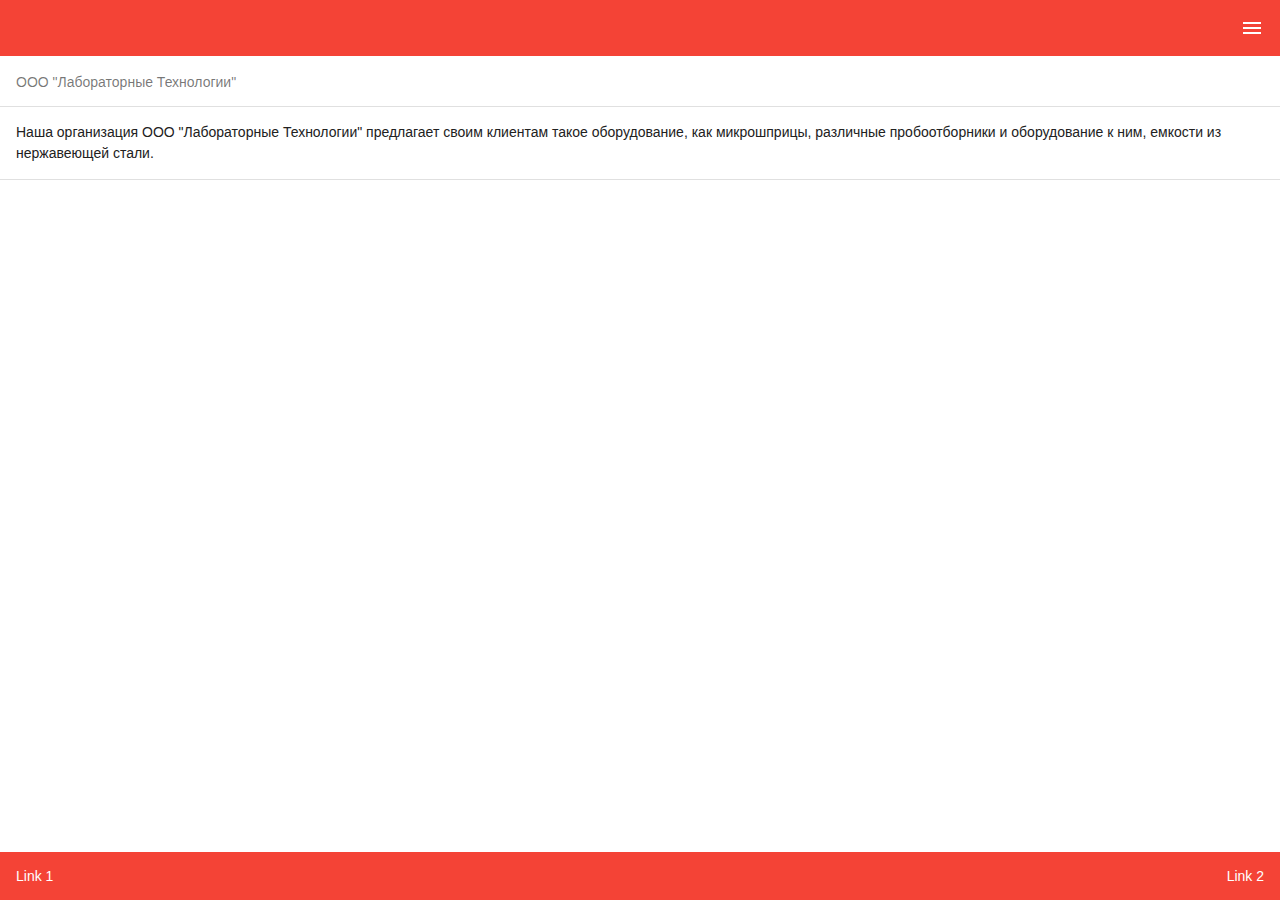
==== commit 27447793: "Add files via upload" ====
--- a/index.html
+++ b/index.html
@@ -41,17 +41,27 @@
     <div class="panel-overlay"></div>
     <!-- Left panel with reveal effect-->
     <div class="panel panel-left panel-reveal panelgrey">
-		<img src="img/222.png" width="100%">
+		<a href="index.html"><img src="img/222.png" width="100%"></a>
       <div class="content-block">
-        
-          <div class="content-block">
-			<h3>
-				<a href="index.html">На главную</a>
-			</h3>
-		</div>
+
  
 <div class="list-block accordion-list">
   <ul>
+       <li class="accordion-item">
+       
+        <div class="item-inner">
+         <a href="searchbar.html" class="item-content item-link">
+        
+        
+			<i class="material-icons">search</i>  Поиск
+             
+            
+             </a>
+         </div>
+   
+		
+     
+    </li>
     <li class="accordion-item">
        <a href="#" class="item-content item-link">
         <div class="item-inner">
@@ -82,47 +92,42 @@
         <a href="contacts.html" class="item-content item-link">
         <div class="item-inner">
           <div class="item-title">
-        <i class="icon icon-f7"></i> Запорная арматура
+        <i class="icon icon-help_fill"></i>Запорная арматура
           </div>
         </div>
         </a>
     </li>
     
-        <li class="accordion-item"><a href="#about" class="item-content item-link">
-        <div class="item-inner">
-            <div class="item-title">
-          <i class="material-icons">help_outline</i> Микрошприцы
-          </div>
-        
-            
-             </div></a>
-     
+        <li class="accordion-item">
+        <a href="#about" class="item-content item-link">
+			<div class="item-inner">
+				<div class="item-title">
+				  Микрошприцы
+				</div>          
+			 </div>
+         </a>   
         
     </li>
 
   </ul>
 </div>
       <div class="content-block">
-		  <a href="kraski.html" class="item-link item-content">Калькулятор вязкости1</a>
-		  <h3><b><a href="kraski.html">Калькулятор вязкости</a></b></h3>
-        
-         <a href="color-themes.html" class="item-link">
-                      <div class="item-content">
-                        <div class="item-media"><i class="icon icon-f7"></i></div>
+		       
+         <a href="color-themes.html" >
+             <div class="item-content">       
                         <div class="item-inner">
-                          <div class="item-title">Калькулятор</div>
+							<div class="item-title"><b>Калькулятор ВЗ-246</b></div>
                         </div>
-                      </div></a>
+             </div>
+         </a><br>
      
+       <div> <i class="material-icons icon-settings">help_outline</i>Справка</div>
       </div>
       
        
        
         <p> 
-        <div class="icon">
-        <i class="material-icons">help_outline</i>
- 
-        </div></p>
+       </p>
       </div>
     </div>
     <!-- Views -->
@@ -149,62 +154,25 @@
                 <!-- Page, "data-page" contains page name -->
                 <div data-page="index" class="page">
                     <!-- Scrollable page content -->
-                    <div class="page-content">
-                        <div class="content-block">
-                            <p>Page content goes here
-                            <form name=MyForm>       
-  <div class="list-block">
-   <br>
-  
-  	<div class="row">
-    <!-- Each "cell" has col-[widht in percents] class -->
-    <div class="col-33"></div>
-    <div class="col-33">
-    <input name=stopwatch size=20 value="00:00:00" class="redcolor sekund-style center">
-    </div>
-    <div class="col-33"></div>
-</div>
-	
-	  <br>
-	<div class="row buttonstyle">
-    <!-- Each "cell" has col-[widht in percents] class -->
-    <div class="col-50">
-        
-      	<img  id="change"  name="change" src="img/pic1.png" onclick="swapImage();StartStop()" />
-     <input type=button value="Запуск/Остановить" onclick="StartStop()" class="button button-big button-fill color-green">
-   </div>
-    <div class="col-50">
-    <img  id="change1" name="change1" src="img/pic1.png" onclick="swapImage1();ClearСlock()" />
-    <!--	<img  id="change2" name="change2" src="/img/pic3.png" onclick="swapImage1();ClearСlock()" />-->
-     <input type=button value="Обнулить" onclick="ClearСlock()" class="button button-big button-fill color-red">
-	 
-     
-    </div>
-    </div>  
-       <br>
-      
-	<input name=stopwatch2x><br>	
-	<input name="stopwatch3x"><br>
-	<input name="stopwatch4x"><br>
-	<input name="stopwatch5x"><br>
-	
-	
-  
-  Конечный результат 
-  <input name="resultpole" class="redcolor sekund-style center"> сСтокс<br>
-  
-</div>  
-		
-</form>
-                            
-                            
-                            </p>
+                   
                             <!-- Link to another page -->
-                            <a href="about.html">About app</a>
+              <br><br><div class="page-content">
+              <div class="content-block-title">ООО "Лабораторные Технологии"</div>
+              <div class="content-block">
+                <div class="content-block-inner">
+                  <p>
+                  	Наша организация ООО "Лабораторные Технологии" предлагает своим клиентам такое оборудование, как микрошприцы, различные пробоотборники и оборудование к ним, емкости из нержавеющей стали. 
+                  	
+                  </p>
+                  
+                </div>
+              </div>
+                          
+                          
+                          
                         </div>
-                    </div>
-                </div>
-            </div>
+                
+				</div></div>
             <!-- Bottom Toolbar-->
             <div class="toolbar">
                 <div class="toolbar-inner">
